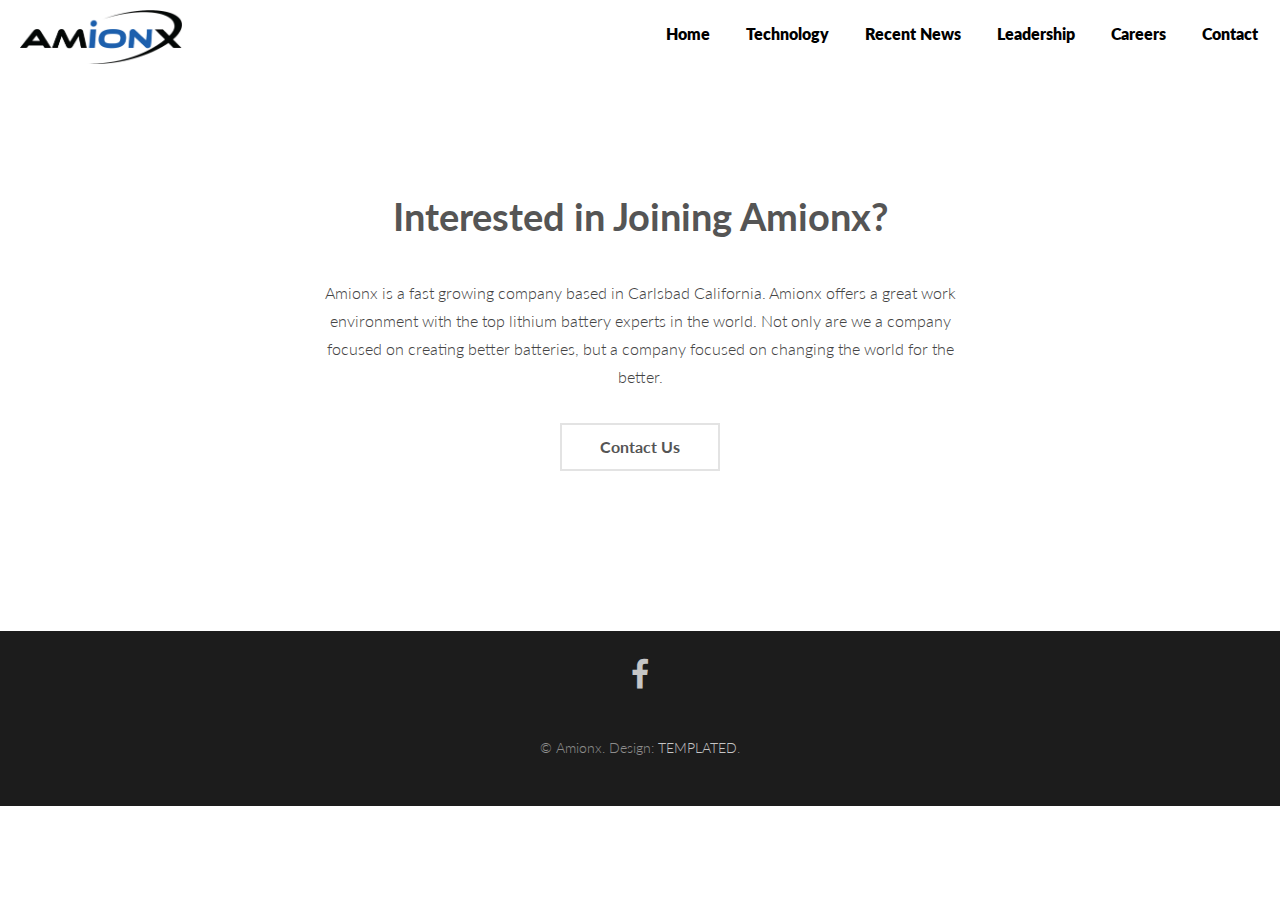
==== careers.html @ 216ee1a3 "first commit. mostly done. making changes to header nav and footer" ====
<html>
    <head>
        <meta charset="utf-8">
        <meta name="viewport" content="width=device-width, initial-scale=1, shrink-to-fit=no">
        <meta name="theme-color" content="#000000">
        <link rel="shortcut icon" href="./public/favicon.ico">
        <link rel="stylesheet" type="text/css" href="./src/assets/css/font-awesome.min.css"/>
        <link rel="stylesheet" type="text/css" href="./src/assets/css/main.css"/>
        <link rel="stylesheet" type="text/css" href="./src/assets/css/App.css"/>
        <link rel="manifest" href="./public/manifest.json">
        <title>Amionx SafeCore Technology</title>
      </head>
    <body>
          <!-- Header -->
          <div class = "App">
              <header id="header">
                <a href="index.html" class="logo">
                  <img src="./src/assets/images/ami.png" alt="Amionx Logo" height="80%" />
                </a>
                <nav class = "navbar">
                  <ul class="links">
                    <li><a href="index.html">Home</a></li>
                    <li><a href="technology.html">Technology</a></li>
                    <li><a href="recentnews.html">Recent News</a></li>
                    <li><a href="leadership.html">Leadership</a></li>
                    <li><a href="careers.html">Careers</a></li>
                    <li><a href="contact.html">Contact</a></li>
                    <a href="javascript:void(0);" class = "icon" >Menu &#9776;</a>
                  </ul>
                </nav>
              </header>


        <!-- Banner -->
              <center>
                <div style="width: 50%; min-width: 320px; margin: 10%; align-content: center;">
                  <h1>Interested in Joining Amionx?</h1>
                  <p>
                      Amionx is a fast growing company based in Carlsbad California.
                      Amionx offers a great work environment with the top lithium battery
                      experts in the world.  Not only are we a company focused on creating
                      better batteries, but a company focused on changing the world for the
                      better.
                  </p>
                  <ul class="actions">
                      <li><a href="contact.html" class="button alt">Contact Us</a></li>
                    </ul>
              </div>
            </center>

        <!-- Footer -->
              <footer id="footer">
                <ul class="icons">
                  <!-- <li><a href="#" class="icon fa-twitter"><span class="label">Twitter</span></a></li> -->
                  <li><a href="https://www.facebook.com/amionxsafecore/" class="icon fa-facebook"><span class="label">Facebook</span></a></li>
                  <!-- <li><a href="#" class="icon fa-instagram"><span class="label">Instagram</span></a></li> -->
                </ul>
                <div class="copyright">
                  &copy; Amionx. Design: <a href="https://templated.co">TEMPLATED</a>.
                </div>
              </footer>

        <!-- Scripts -->
              <script src="./src/assets/js/jquery.min.js"></script>
              <script src="./src/assets/js/jquery.scrolly.min.js"></script>
              <script src="./src/assets/js/skel.min.js"></script>
              <script src="./src/assets/js/util.js"></script>
              <script src="./src/assets/js/main.js"></script>
        </div>

    </body>
</html>
---- src/assets/css/main.css ----
@charset "UTF-8";
@import url(font-awesome.min.css);
@import url("https://fonts.googleapis.com/css?family=Lato:300,700,300italic,700italic");

/*
	Binary by TEMPLATED
	templated.co @templatedco
	Released for free under the Creative Commons Attribution 3.0 license (templated.co/license)
*/

/* Reset */

	html, body, div, span, applet, object, iframe, h1, h2, h3, h4, h5, h6, p, blockquote, pre, a, abbr, acronym, address, big, cite, code, del, dfn, em, img, ins, kbd, q, s, samp, small, strike, strong, sub, sup, tt, var, b, u, i, center, dl, dt, dd, ol, ul, li, fieldset, form, label, legend, table, caption, tbody, tfoot, thead, tr, th, td, article, aside, canvas, details, embed, figure, figcaption, footer, header, hgroup, menu, nav, output, ruby, section, summary, time, mark, audio, video {
		margin: 0;
		padding: 0;
		border: 0;
		font-size: 100%;
		font: inherit;
		vertical-align: baseline;
	}

	article, aside, details, figcaption, figure, footer, header, hgroup, menu, nav, section {
		display: block;
	}

	body {
		line-height: 1;
	}

	ol, ul {
		list-style: none;
	}

	blockquote, q {
		quotes: none;
	}

	blockquote:before, blockquote:after, q:before, q:after {
		content: '';
		content: none;
	}

	table {
		border-collapse: collapse;
		border-spacing: 0;
	}

	body {
		-webkit-text-size-adjust: none;
	}

/* Box Model */

	*, *:before, *:after {
		-moz-box-sizing: border-box;
		-webkit-box-sizing: border-box;
		box-sizing: border-box;
	}

/* Containers */

	.container {
		margin-left: auto;
		margin-right: auto;
	}

	.container.\31 25\25 {
		width: 100%;
		max-width: 100em;
		min-width: 80em;
	}

	.container.\37 5\25 {
		width: 60em;
	}

	.container.\35 0\25 {
		width: 40em;
	}

	.container.\32 5\25 {
		width: 20em;
	}

	.container {
		width: 80em;
	}

	@media screen and (max-width: 1680px) {

		.container.\31 25\25 {
			width: 100%;
			max-width: 100em;
			min-width: 80em;
		}

		.container.\37 5\25 {
			width: 60em;
		}

		.container.\35 0\25 {
			width: 40em;
		}

		.container.\32 5\25 {
			width: 20em;
		}

		.container {
			width: 80em;
		}

	}

	@media screen and (max-width: 1280px) {

		.container.\31 25\25 {
			width: 100%;
			max-width: 81.25em;
			min-width: 65em;
		}

		.container.\37 5\25 {
			width: 48.75em;
		}

		.container.\35 0\25 {
			width: 32.5em;
		}

		.container.\32 5\25 {
			width: 16.25em;
		}

		.container {
			width: 65em;
		}

	}

	@media screen and (max-width: 980px) {

		.container.\31 25\25 {
			width: 100%;
			max-width: 112.5%;
			min-width: 90%;
		}

		.container.\37 5\25 {
			width: 67.5%;
		}

		.container.\35 0\25 {
			width: 45%;
		}

		.container.\32 5\25 {
			width: 22.5%;
		}

		.container {
			width: 90%;
		}

	}

	@media screen and (max-width: 736px) {

		.container.\31 25\25 {
			width: 100%;
			max-width: 112.5%;
			min-width: 90%;
		}

		.container.\37 5\25 {
			width: 67.5%;
		}

		.container.\35 0\25 {
			width: 45%;
		}

		.container.\32 5\25 {
			width: 22.5%;
		}

		.container {
			width: 90% !important;
		}

	}

	@media screen and (max-width: 480px) {

		.container.\31 25\25 {
			width: 100%;
			max-width: 112.5%;
			min-width: 90%;
		}

		.container.\37 5\25 {
			width: 67.5%;
		}

		.container.\35 0\25 {
			width: 45%;
		}

		.container.\32 5\25 {
			width: 22.5%;
		}

		.container {
			width: 90% !important;
		}

	}

/* Grid */

	.row {
		border-bottom: solid 1px transparent;
		-moz-box-sizing: border-box;
		-webkit-box-sizing: border-box;
		box-sizing: border-box;
	}

	.row > * {
		float: left;
		-moz-box-sizing: border-box;
		-webkit-box-sizing: border-box;
		box-sizing: border-box;
	}

	.row:after, .row:before {
		content: '';
		display: block;
		clear: both;
		height: 0;
	}

	.row.uniform > * > :first-child {
		margin-top: 0;
	}

	.row.uniform > * > :last-child {
		margin-bottom: 0;
	}

	.row.\30 \25 > * {
		padding: 0 0 0 0em;
	}

	.row.\30 \25 {
		margin: 0 0 -1px 0em;
	}

	.row.uniform.\30 \25 > * {
		padding: 0em 0 0 0em;
	}

	.row.uniform.\30 \25 {
		margin: 0em 0 -1px 0em;
	}

	.row > * {
		padding: 0 0 0 2em;
	}

	.row {
		margin: 0 0 -1px -2em;
	}

	.row.uniform > * {
		padding: 2em 0 0 2em;
	}

	.row.uniform {
		margin: -2em 0 -1px -2em;
	}

	.row.\32 00\25 > * {
		padding: 0 0 0 4em;
	}

	.row.\32 00\25 {
		margin: 0 0 -1px -4em;
	}

	.row.uniform.\32 00\25 > * {
		padding: 4em 0 0 4em;
	}

	.row.uniform.\32 00\25 {
		margin: -4em 0 -1px -4em;
	}

	.row.\31 50\25 > * {
		padding: 0 0 0 3em;
	}

	.row.\31 50\25 {
		margin: 0 0 -1px -3em;
	}

	.row.uniform.\31 50\25 > * {
		padding: 3em 0 0 3em;
	}

	.row.uniform.\31 50\25 {
		margin: -3em 0 -1px -3em;
	}

	.row.\35 0\25 > * {
		padding: 0 0 0 1em;
	}

	.row.\35 0\25 {
		margin: 0 0 -1px -1em;
	}

	.row.uniform.\35 0\25 > * {
		padding: 1em 0 0 1em;
	}

	.row.uniform.\35 0\25 {
		margin: -1em 0 -1px -1em;
	}

	.row.\32 5\25 > * {
		padding: 0 0 0 0.5em;
	}

	.row.\32 5\25 {
		margin: 0 0 -1px -0.5em;
	}

	.row.uniform.\32 5\25 > * {
		padding: 0.5em 0 0 0.5em;
	}

	.row.uniform.\32 5\25 {
		margin: -0.5em 0 -1px -0.5em;
	}

	.\31 2u, .\31 2u\24 {
		width: 100%;
		clear: none;
		margin-left: 0;
	}

	.\31 1u, .\31 1u\24 {
		width: 91.6666666667%;
		clear: none;
		margin-left: 0;
	}

	.\31 0u, .\31 0u\24 {
		width: 83.3333333333%;
		clear: none;
		margin-left: 0;
	}

	.\39 u, .\39 u\24 {
		width: 75%;
		clear: none;
		margin-left: 0;
	}

	.\38 u, .\38 u\24 {
		width: 66.6666666667%;
		clear: none;
		margin-left: 0;
	}

	.\37 u, .\37 u\24 {
		width: 58.3333333333%;
		clear: none;
		margin-left: 0;
	}

	.\36 u, .\36 u\24 {
		width: 50%;
		clear: none;
		margin-left: 0;
	}

	.\35 u, .\35 u\24 {
		width: 41.6666666667%;
		clear: none;
		margin-left: 0;
	}

	.\34 u, .\34 u\24 {
		width: 33.3333333333%;
		clear: none;
		margin-left: 0;
	}

	.\33 u, .\33 u\24 {
		width: 25%;
		clear: none;
		margin-left: 0;
	}

	.\32 u, .\32 u\24 {
		width: 16.6666666667%;
		clear: none;
		margin-left: 0;
	}

	.\31 u, .\31 u\24 {
		width: 8.3333333333%;
		clear: none;
		margin-left: 0;
	}

	.\31 2u\24 + *,
	.\31 1u\24 + *,
	.\31 0u\24 + *,
	.\39 u\24 + *,
	.\38 u\24 + *,
	.\37 u\24 + *,
	.\36 u\24 + *,
	.\35 u\24 + *,
	.\34 u\24 + *,
	.\33 u\24 + *,
	.\32 u\24 + *,
	.\31 u\24 + * {
		clear: left;
	}

	.\-11u {
		margin-left: 91.66667%;
	}

	.\-10u {
		margin-left: 83.33333%;
	}

	.\-9u {
		margin-left: 75%;
	}

	.\-8u {
		margin-left: 66.66667%;
	}

	.\-7u {
		margin-left: 58.33333%;
	}

	.\-6u {
		margin-left: 50%;
	}

	.\-5u {
		margin-left: 41.66667%;
	}

	.\-4u {
		margin-left: 33.33333%;
	}

	.\-3u {
		margin-left: 25%;
	}

	.\-2u {
		margin-left: 16.66667%;
	}

	.\-1u {
		margin-left: 8.33333%;
	}

	@media screen and (max-width: 1680px) {

		.row > * {
			padding: 0 0 0 2em;
		}

		.row {
			margin: 0 0 -1px -2em;
		}

		.row.uniform > * {
			padding: 2em 0 0 2em;
		}

		.row.uniform {
			margin: -2em 0 -1px -2em;
		}

		.row.\32 00\25 > * {
			padding: 0 0 0 4em;
		}

		.row.\32 00\25 {
			margin: 0 0 -1px -4em;
		}

		.row.uniform.\32 00\25 > * {
			padding: 4em 0 0 4em;
		}

		.row.uniform.\32 00\25 {
			margin: -4em 0 -1px -4em;
		}

		.row.\31 50\25 > * {
			padding: 0 0 0 3em;
		}

		.row.\31 50\25 {
			margin: 0 0 -1px -3em;
		}

		.row.uniform.\31 50\25 > * {
			padding: 3em 0 0 3em;
		}

		.row.uniform.\31 50\25 {
			margin: -3em 0 -1px -3em;
		}

		.row.\35 0\25 > * {
			padding: 0 0 0 1em;
		}

		.row.\35 0\25 {
			margin: 0 0 -1px -1em;
		}

		.row.uniform.\35 0\25 > * {
			padding: 1em 0 0 1em;
		}

		.row.uniform.\35 0\25 {
			margin: -1em 0 -1px -1em;
		}

		.row.\32 5\25 > * {
			padding: 0 0 0 0.5em;
		}

		.row.\32 5\25 {
			margin: 0 0 -1px -0.5em;
		}

		.row.uniform.\32 5\25 > * {
			padding: 0.5em 0 0 0.5em;
		}

		.row.uniform.\32 5\25 {
			margin: -0.5em 0 -1px -0.5em;
		}

		.\31 2u\28xlarge\29, .\31 2u\24\28xlarge\29 {
			width: 100%;
			clear: none;
			margin-left: 0;
		}

		.\31 1u\28xlarge\29, .\31 1u\24\28xlarge\29 {
			width: 91.6666666667%;
			clear: none;
			margin-left: 0;
		}

		.\31 0u\28xlarge\29, .\31 0u\24\28xlarge\29 {
			width: 83.3333333333%;
			clear: none;
			margin-left: 0;
		}

		.\39 u\28xlarge\29, .\39 u\24\28xlarge\29 {
			width: 75%;
			clear: none;
			margin-left: 0;
		}

		.\38 u\28xlarge\29, .\38 u\24\28xlarge\29 {
			width: 66.6666666667%;
			clear: none;
			margin-left: 0;
		}

		.\37 u\28xlarge\29, .\37 u\24\28xlarge\29 {
			width: 58.3333333333%;
			clear: none;
			margin-left: 0;
		}

		.\36 u\28xlarge\29, .\36 u\24\28xlarge\29 {
			width: 50%;
			clear: none;
			margin-left: 0;
		}

		.\35 u\28xlarge\29, .\35 u\24\28xlarge\29 {
			width: 41.6666666667%;
			clear: none;
			margin-left: 0;
		}

		.\34 u\28xlarge\29, .\34 u\24\28xlarge\29 {
			width: 33.3333333333%;
			clear: none;
			margin-left: 0;
		}

		.\33 u\28xlarge\29, .\33 u\24\28xlarge\29 {
			width: 25%;
			clear: none;
			margin-left: 0;
		}

		.\32 u\28xlarge\29, .\32 u\24\28xlarge\29 {
			width: 16.6666666667%;
			clear: none;
			margin-left: 0;
		}

		.\31 u\28xlarge\29, .\31 u\24\28xlarge\29 {
			width: 8.3333333333%;
			clear: none;
			margin-left: 0;
		}

		.\31 2u\24\28xlarge\29 + *,
		.\31 1u\24\28xlarge\29 + *,
		.\31 0u\24\28xlarge\29 + *,
		.\39 u\24\28xlarge\29 + *,
		.\38 u\24\28xlarge\29 + *,
		.\37 u\24\28xlarge\29 + *,
		.\36 u\24\28xlarge\29 + *,
		.\35 u\24\28xlarge\29 + *,
		.\34 u\24\28xlarge\29 + *,
		.\33 u\24\28xlarge\29 + *,
		.\32 u\24\28xlarge\29 + *,
		.\31 u\24\28xlarge\29 + * {
			clear: left;
		}

		.\-11u\28xlarge\29 {
			margin-left: 91.66667%;
		}

		.\-10u\28xlarge\29 {
			margin-left: 83.33333%;
		}

		.\-9u\28xlarge\29 {
			margin-left: 75%;
		}

		.\-8u\28xlarge\29 {
			margin-left: 66.66667%;
		}

		.\-7u\28xlarge\29 {
			margin-left: 58.33333%;
		}

		.\-6u\28xlarge\29 {
			margin-left: 50%;
		}

		.\-5u\28xlarge\29 {
			margin-left: 41.66667%;
		}

		.\-4u\28xlarge\29 {
			margin-left: 33.33333%;
		}

		.\-3u\28xlarge\29 {
			margin-left: 25%;
		}

		.\-2u\28xlarge\29 {
			margin-left: 16.66667%;
		}

		.\-1u\28xlarge\29 {
			margin-left: 8.33333%;
		}

	}

	@media screen and (max-width: 1280px) {

		.row > * {
			padding: 0 0 0 1.5em;
		}

		.row {
			margin: 0 0 -1px -1.5em;
		}

		.row.uniform > * {
			padding: 1.5em 0 0 1.5em;
		}

		.row.uniform {
			margin: -1.5em 0 -1px -1.5em;
		}

		.row.\32 00\25 > * {
			padding: 0 0 0 3em;
		}

		.row.\32 00\25 {
			margin: 0 0 -1px -3em;
		}

		.row.uniform.\32 00\25 > * {
			padding: 3em 0 0 3em;
		}

		.row.uniform.\32 00\25 {
			margin: -3em 0 -1px -3em;
		}

		.row.\31 50\25 > * {
			padding: 0 0 0 2.25em;
		}

		.row.\31 50\25 {
			margin: 0 0 -1px -2.25em;
		}

		.row.uniform.\31 50\25 > * {
			padding: 2.25em 0 0 2.25em;
		}

		.row.uniform.\31 50\25 {
			margin: -2.25em 0 -1px -2.25em;
		}

		.row.\35 0\25 > * {
			padding: 0 0 0 0.75em;
		}

		.row.\35 0\25 {
			margin: 0 0 -1px -0.75em;
		}

		.row.uniform.\35 0\25 > * {
			padding: 0.75em 0 0 0.75em;
		}

		.row.uniform.\35 0\25 {
			margin: -0.75em 0 -1px -0.75em;
		}

		.row.\32 5\25 > * {
			padding: 0 0 0 0.375em;
		}

		.row.\32 5\25 {
			margin: 0 0 -1px -0.375em;
		}

		.row.uniform.\32 5\25 > * {
			padding: 0.375em 0 0 0.375em;
		}

		.row.uniform.\32 5\25 {
			margin: -0.375em 0 -1px -0.375em;
		}

		.\31 2u\28large\29, .\31 2u\24\28large\29 {
			width: 100%;
			clear: none;
			margin-left: 0;
		}

		.\31 1u\28large\29, .\31 1u\24\28large\29 {
			width: 91.6666666667%;
			clear: none;
			margin-left: 0;
		}

		.\31 0u\28large\29, .\31 0u\24\28large\29 {
			width: 83.3333333333%;
			clear: none;
			margin-left: 0;
		}

		.\39 u\28large\29, .\39 u\24\28large\29 {
			width: 75%;
			clear: none;
			margin-left: 0;
		}

		.\38 u\28large\29, .\38 u\24\28large\29 {
			width: 66.6666666667%;
			clear: none;
			margin-left: 0;
		}

		.\37 u\28large\29, .\37 u\24\28large\29 {
			width: 58.3333333333%;
			clear: none;
			margin-left: 0;
		}

		.\36 u\28large\29, .\36 u\24\28large\29 {
			width: 50%;
			clear: none;
			margin-left: 0;
		}

		.\35 u\28large\29, .\35 u\24\28large\29 {
			width: 41.6666666667%;
			clear: none;
			margin-left: 0;
		}

		.\34 u\28large\29, .\34 u\24\28large\29 {
			width: 33.3333333333%;
			clear: none;
			margin-left: 0;
		}

		.\33 u\28large\29, .\33 u\24\28large\29 {
			width: 25%;
			clear: none;
			margin-left: 0;
		}

		.\32 u\28large\29, .\32 u\24\28large\29 {
			width: 16.6666666667%;
			clear: none;
			margin-left: 0;
		}

		.\31 u\28large\29, .\31 u\24\28large\29 {
			width: 8.3333333333%;
			clear: none;
			margin-left: 0;
		}

		.\31 2u\24\28large\29 + *,
		.\31 1u\24\28large\29 + *,
		.\31 0u\24\28large\29 + *,
		.\39 u\24\28large\29 + *,
		.\38 u\24\28large\29 + *,
		.\37 u\24\28large\29 + *,
		.\36 u\24\28large\29 + *,
		.\35 u\24\28large\29 + *,
		.\34 u\24\28large\29 + *,
		.\33 u\24\28large\29 + *,
		.\32 u\24\28large\29 + *,
		.\31 u\24\28large\29 + * {
			clear: left;
		}

		.\-11u\28large\29 {
			margin-left: 91.66667%;
		}

		.\-10u\28large\29 {
			margin-left: 83.33333%;
		}

		.\-9u\28large\29 {
			margin-left: 75%;
		}

		.\-8u\28large\29 {
			margin-left: 66.66667%;
		}

		.\-7u\28large\29 {
			margin-left: 58.33333%;
		}

		.\-6u\28large\29 {
			margin-left: 50%;
		}

		.\-5u\28large\29 {
			margin-left: 41.66667%;
		}

		.\-4u\28large\29 {
			margin-left: 33.33333%;
		}

		.\-3u\28large\29 {
			margin-left: 25%;
		}

		.\-2u\28large\29 {
			margin-left: 16.66667%;
		}

		.\-1u\28large\29 {
			margin-left: 8.33333%;
		}

	}

	@media screen and (max-width: 980px) {

		.row > * {
			padding: 0 0 0 1.5em;
		}

		.row {
			margin: 0 0 -1px -1.5em;
		}

		.row.uniform > * {
			padding: 1.5em 0 0 1.5em;
		}

		.row.uniform {
			margin: -1.5em 0 -1px -1.5em;
		}

		.row.\32 00\25 > * {
			padding: 0 0 0 3em;
		}

		.row.\32 00\25 {
			margin: 0 0 -1px -3em;
		}

		.row.uniform.\32 00\25 > * {
			padding: 3em 0 0 3em;
		}

		.row.uniform.\32 00\25 {
			margin: -3em 0 -1px -3em;
		}

		.row.\31 50\25 > * {
			padding: 0 0 0 2.25em;
		}

		.row.\31 50\25 {
			margin: 0 0 -1px -2.25em;
		}

		.row.uniform.\31 50\25 > * {
			padding: 2.25em 0 0 2.25em;
		}

		.row.uniform.\31 50\25 {
			margin: -2.25em 0 -1px -2.25em;
		}

		.row.\35 0\25 > * {
			padding: 0 0 0 0.75em;
		}

		.row.\35 0\25 {
			margin: 0 0 -1px -0.75em;
		}

		.row.uniform.\35 0\25 > * {
			padding: 0.75em 0 0 0.75em;
		}

		.row.uniform.\35 0\25 {
			margin: -0.75em 0 -1px -0.75em;
		}

		.row.\32 5\25 > * {
			padding: 0 0 0 0.375em;
		}

		.row.\32 5\25 {
			margin: 0 0 -1px -0.375em;
		}

		.row.uniform.\32 5\25 > * {
			padding: 0.375em 0 0 0.375em;
		}

		.row.uniform.\32 5\25 {
			margin: -0.375em 0 -1px -0.375em;
		}

		.\31 2u\28medium\29, .\31 2u\24\28medium\29 {
			width: 100%;
			clear: none;
			margin-left: 0;
		}

		.\31 1u\28medium\29, .\31 1u\24\28medium\29 {
			width: 91.6666666667%;
			clear: none;
			margin-left: 0;
		}

		.\31 0u\28medium\29, .\31 0u\24\28medium\29 {
			width: 83.3333333333%;
			clear: none;
			margin-left: 0;
		}

		.\39 u\28medium\29, .\39 u\24\28medium\29 {
			width: 75%;
			clear: none;
			margin-left: 0;
		}

		.\38 u\28medium\29, .\38 u\24\28medium\29 {
			width: 66.6666666667%;
			clear: none;
			margin-left: 0;
		}

		.\37 u\28medium\29, .\37 u\24\28medium\29 {
			width: 58.3333333333%;
			clear: none;
			margin-left: 0;
		}

		.\36 u\28medium\29, .\36 u\24\28medium\29 {
			width: 50%;
			clear: none;
			margin-left: 0;
		}

		.\35 u\28medium\29, .\35 u\24\28medium\29 {
			width: 41.6666666667%;
			clear: none;
			margin-left: 0;
		}

		.\34 u\28medium\29, .\34 u\24\28medium\29 {
			width: 33.3333333333%;
			clear: none;
			margin-left: 0;
		}

		.\33 u\28medium\29, .\33 u\24\28medium\29 {
			width: 25%;
			clear: none;
			margin-left: 0;
		}

		.\32 u\28medium\29, .\32 u\24\28medium\29 {
			width: 16.6666666667%;
			clear: none;
			margin-left: 0;
		}

		.\31 u\28medium\29, .\31 u\24\28medium\29 {
			width: 8.3333333333%;
			clear: none;
			margin-left: 0;
		}

		.\31 2u\24\28medium\29 + *,
		.\31 1u\24\28medium\29 + *,
		.\31 0u\24\28medium\29 + *,
		.\39 u\24\28medium\29 + *,
		.\38 u\24\28medium\29 + *,
		.\37 u\24\28medium\29 + *,
		.\36 u\24\28medium\29 + *,
		.\35 u\24\28medium\29 + *,
		.\34 u\24\28medium\29 + *,
		.\33 u\24\28medium\29 + *,
		.\32 u\24\28medium\29 + *,
		.\31 u\24\28medium\29 + * {
			clear: left;
		}

		.\-11u\28medium\29 {
			margin-left: 91.66667%;
		}

		.\-10u\28medium\29 {
			margin-left: 83.33333%;
		}

		.\-9u\28medium\29 {
			margin-left: 75%;
		}

		.\-8u\28medium\29 {
			margin-left: 66.66667%;
		}

		.\-7u\28medium\29 {
			margin-left: 58.33333%;
		}

		.\-6u\28medium\29 {
			margin-left: 50%;
		}

		.\-5u\28medium\29 {
			margin-left: 41.66667%;
		}

		.\-4u\28medium\29 {
			margin-left: 33.33333%;
		}

		.\-3u\28medium\29 {
			margin-left: 25%;
		}

		.\-2u\28medium\29 {
			margin-left: 16.66667%;
		}

		.\-1u\28medium\29 {
			margin-left: 8.33333%;
		}

	}

	@media screen and (max-width: 736px) {

		.row > * {
			padding: 0 0 0 1.25em;
		}

		.row {
			margin: 0 0 -1px -1.25em;
		}

		.row.uniform > * {
			padding: 1.25em 0 0 1.25em;
		}

		.row.uniform {
			margin: -1.25em 0 -1px -1.25em;
		}

		.row.\32 00\25 > * {
			padding: 0 0 0 2.5em;
		}

		.row.\32 00\25 {
			margin: 0 0 -1px -2.5em;
		}

		.row.uniform.\32 00\25 > * {
			padding: 2.5em 0 0 2.5em;
		}

		.row.uniform.\32 00\25 {
			margin: -2.5em 0 -1px -2.5em;
		}

		.row.\31 50\25 > * {
			padding: 0 0 0 1.875em;
		}

		.row.\31 50\25 {
			margin: 0 0 -1px -1.875em;
		}

		.row.uniform.\31 50\25 > * {
			padding: 1.875em 0 0 1.875em;
		}

		.row.uniform.\31 50\25 {
			margin: -1.875em 0 -1px -1.875em;
		}

		.row.\35 0\25 > * {
			padding: 0 0 0 0.625em;
		}

		.row.\35 0\25 {
			margin: 0 0 -1px -0.625em;
		}

		.row.uniform.\35 0\25 > * {
			padding: 0.625em 0 0 0.625em;
		}

		.row.uniform.\35 0\25 {
			margin: -0.625em 0 -1px -0.625em;
		}

		.row.\32 5\25 > * {
			padding: 0 0 0 0.3125em;
		}

		.row.\32 5\25 {
			margin: 0 0 -1px -0.3125em;
		}

		.row.uniform.\32 5\25 > * {
			padding: 0.3125em 0 0 0.3125em;
		}

		.row.uniform.\32 5\25 {
			margin: -0.3125em 0 -1px -0.3125em;
		}

		.\31 2u\28small\29, .\31 2u\24\28small\29 {
			width: 100%;
			clear: none;
			margin-left: 0;
		}

		.\31 1u\28small\29, .\31 1u\24\28small\29 {
			width: 91.6666666667%;
			clear: none;
			margin-left: 0;
		}

		.\31 0u\28small\29, .\31 0u\24\28small\29 {
			width: 83.3333333333%;
			clear: none;
			margin-left: 0;
		}

		.\39 u\28small\29, .\39 u\24\28small\29 {
			width: 75%;
			clear: none;
			margin-left: 0;
		}

		.\38 u\28small\29, .\38 u\24\28small\29 {
			width: 66.6666666667%;
			clear: none;
			margin-left: 0;
		}

		.\37 u\28small\29, .\37 u\24\28small\29 {
			width: 58.3333333333%;
			clear: none;
			margin-left: 0;
		}

		.\36 u\28small\29, .\36 u\24\28small\29 {
			width: 50%;
			clear: none;
			margin-left: 0;
		}

		.\35 u\28small\29, .\35 u\24\28small\29 {
			width: 41.6666666667%;
			clear: none;
			margin-left: 0;
		}

		.\34 u\28small\29, .\34 u\24\28small\29 {
			width: 33.3333333333%;
			clear: none;
			margin-left: 0;
		}

		.\33 u\28small\29, .\33 u\24\28small\29 {
			width: 25%;
			clear: none;
			margin-left: 0;
		}

		.\32 u\28small\29, .\32 u\24\28small\29 {
			width: 16.6666666667%;
			clear: none;
			margin-left: 0;
		}

		.\31 u\28small\29, .\31 u\24\28small\29 {
			width: 8.3333333333%;
			clear: none;
			margin-left: 0;
		}

		.\31 2u\24\28small\29 + *,
		.\31 1u\24\28small\29 + *,
		.\31 0u\24\28small\29 + *,
		.\39 u\24\28small\29 + *,
		.\38 u\24\28small\29 + *,
		.\37 u\24\28small\29 + *,
		.\36 u\24\28small\29 + *,
		.\35 u\24\28small\29 + *,
		.\34 u\24\28small\29 + *,
		.\33 u\24\28small\29 + *,
		.\32 u\24\28small\29 + *,
		.\31 u\24\28small\29 + * {
			clear: left;
		}

		.\-11u\28small\29 {
			margin-left: 91.66667%;
		}

		.\-10u\28small\29 {
			margin-left: 83.33333%;
		}

		.\-9u\28small\29 {
			margin-left: 75%;
		}

		.\-8u\28small\29 {
			margin-left: 66.66667%;
		}

		.\-7u\28small\29 {
			margin-left: 58.33333%;
		}

		.\-6u\28small\29 {
			margin-left: 50%;
		}

		.\-5u\28small\29 {
			margin-left: 41.66667%;
		}

		.\-4u\28small\29 {
			margin-left: 33.33333%;
		}

		.\-3u\28small\29 {
			margin-left: 25%;
		}

		.\-2u\28small\29 {
			margin-left: 16.66667%;
		}

		.\-1u\28small\29 {
			margin-left: 8.33333%;
		}

	}

	@media screen and (max-width: 480px) {

		.row > * {
			padding: 0 0 0 1.25em;
		}

		.row {
			margin: 0 0 -1px -1.25em;
		}

		.row.uniform > * {
			padding: 1.25em 0 0 1.25em;
		}

		.row.uniform {
			margin: -1.25em 0 -1px -1.25em;
		}

		.row.\32 00\25 > * {
			padding: 0 0 0 2.5em;
		}

		.row.\32 00\25 {
			margin: 0 0 -1px -2.5em;
		}

		.row.uniform.\32 00\25 > * {
			padding: 2.5em 0 0 2.5em;
		}

		.row.uniform.\32 00\25 {
			margin: -2.5em 0 -1px -2.5em;
		}

		.row.\31 50\25 > * {
			padding: 0 0 0 1.875em;
		}

		.row.\31 50\25 {
			margin: 0 0 -1px -1.875em;
		}

		.row.uniform.\31 50\25 > * {
			padding: 1.875em 0 0 1.875em;
		}

		.row.uniform.\31 50\25 {
			margin: -1.875em 0 -1px -1.875em;
		}

		.row.\35 0\25 > * {
			padding: 0 0 0 0.625em;
		}

		.row.\35 0\25 {
			margin: 0 0 -1px -0.625em;
		}

		.row.uniform.\35 0\25 > * {
			padding: 0.625em 0 0 0.625em;
		}

		.row.uniform.\35 0\25 {
			margin: -0.625em 0 -1px -0.625em;
		}

		.row.\32 5\25 > * {
			padding: 0 0 0 0.3125em;
		}

		.row.\32 5\25 {
			margin: 0 0 -1px -0.3125em;
		}

		.row.uniform.\32 5\25 > * {
			padding: 0.3125em 0 0 0.3125em;
		}

		.row.uniform.\32 5\25 {
			margin: -0.3125em 0 -1px -0.3125em;
		}

		.\31 2u\28xsmall\29, .\31 2u\24\28xsmall\29 {
			width: 100%;
			clear: none;
			margin-left: 0;
		}

		.\31 1u\28xsmall\29, .\31 1u\24\28xsmall\29 {
			width: 91.6666666667%;
			clear: none;
			margin-left: 0;
		}

		.\31 0u\28xsmall\29, .\31 0u\24\28xsmall\29 {
			width: 83.3333333333%;
			clear: none;
			margin-left: 0;
		}

		.\39 u\28xsmall\29, .\39 u\24\28xsmall\29 {
			width: 75%;
			clear: none;
			margin-left: 0;
		}

		.\38 u\28xsmall\29, .\38 u\24\28xsmall\29 {
			width: 66.6666666667%;
			clear: none;
			margin-left: 0;
		}

		.\37 u\28xsmall\29, .\37 u\24\28xsmall\29 {
			width: 58.3333333333%;
			clear: none;
			margin-left: 0;
		}

		.\36 u\28xsmall\29, .\36 u\24\28xsmall\29 {
			width: 50%;
			clear: none;
			margin-left: 0;
		}

		.\35 u\28xsmall\29, .\35 u\24\28xsmall\29 {
			width: 41.6666666667%;
			clear: none;
			margin-left: 0;
		}

		.\34 u\28xsmall\29, .\34 u\24\28xsmall\29 {
			width: 33.3333333333%;
			clear: none;
			margin-left: 0;
		}

		.\33 u\28xsmall\29, .\33 u\24\28xsmall\29 {
			width: 25%;
			clear: none;
			margin-left: 0;
		}

		.\32 u\28xsmall\29, .\32 u\24\28xsmall\29 {
			width: 16.6666666667%;
			clear: none;
			margin-left: 0;
		}

		.\31 u\28xsmall\29, .\31 u\24\28xsmall\29 {
			width: 8.3333333333%;
			clear: none;
			margin-left: 0;
		}

		.\31 2u\24\28xsmall\29 + *,
		.\31 1u\24\28xsmall\29 + *,
		.\31 0u\24\28xsmall\29 + *,
		.\39 u\24\28xsmall\29 + *,
		.\38 u\24\28xsmall\29 + *,
		.\37 u\24\28xsmall\29 + *,
		.\36 u\24\28xsmall\29 + *,
		.\35 u\24\28xsmall\29 + *,
		.\34 u\24\28xsmall\29 + *,
		.\33 u\24\28xsmall\29 + *,
		.\32 u\24\28xsmall\29 + *,
		.\31 u\24\28xsmall\29 + * {
			clear: left;
		}

		.\-11u\28xsmall\29 {
			margin-left: 91.66667%;
		}

		.\-10u\28xsmall\29 {
			margin-left: 83.33333%;
		}

		.\-9u\28xsmall\29 {
			margin-left: 75%;
		}

		.\-8u\28xsmall\29 {
			margin-left: 66.66667%;
		}

		.\-7u\28xsmall\29 {
			margin-left: 58.33333%;
		}

		.\-6u\28xsmall\29 {
			margin-left: 50%;
		}

		.\-5u\28xsmall\29 {
			margin-left: 41.66667%;
		}

		.\-4u\28xsmall\29 {
			margin-left: 33.33333%;
		}

		.\-3u\28xsmall\29 {
			margin-left: 25%;
		}

		.\-2u\28xsmall\29 {
			margin-left: 16.66667%;
		}

		.\-1u\28xsmall\29 {
			margin-left: 8.33333%;
		}

	}

/* Basic */

	@-ms-viewport {
		width: device-width;
	}

	body {
		-ms-overflow-style: scrollbar;
	}

	@media screen and (max-width: 480px) {

		html, body {
			min-width: 320px;
		}

	}

	body {
		background: #fff;
	}

		body.is-loading *, body.is-loading *:before, body.is-loading *:after {
			-moz-animation: none !important;
			-webkit-animation: none !important;
			-ms-animation: none !important;
			animation: none !important;
			-moz-transition: none !important;
			-webkit-transition: none !important;
			-ms-transition: none !important;
			transition: none !important;
		}

/* Type */

	body {
		background-color: #fff;
		color: #444;
	}

	body, input, select, textarea {
		font-family: "Lato", Arial, Helvetica, sans-serif;
		font-size: 16pt;
		font-weight: 300;
		line-height: 1.75;
	}

		@media screen and (max-width: 1680px) {

			body, input, select, textarea {
				font-size: 13pt;
			}

		}

		@media screen and (max-width: 1280px) {

			body, input, select, textarea {
				font-size: 12pt;
			}

		}

	a {
		text-decoration: none;
	}

		a:hover {
			text-decoration: underline;
		}

	strong, b {
		font-weight: 700;
	}

	em, i {
		font-style: italic;
	}

	p {
		margin: 0 0 2em 0;
	}

	h1, h2, h3, h4, h5, h6 {
		font-weight: 700;
		line-height: 1.25;
		margin: 0 0 1em 0;
	}

		h1 a, h2 a, h3 a, h4 a, h5 a, h6 a {
			color: inherit;
		}

	h1 {
		font-size: 2.35em;
	}

	h2 {
		font-size: 1.75em;
	}

	h3 {
		font-size: 1.35em;
	}

	h4 {
		font-size: 1.1em;
	}

	h5 {
		font-size: 0.9em;
	}

	h6 {
		font-size: 0.7em;
	}

	sub {
		font-size: 0.8em;
		position: relative;
		top: 0.5em;
	}

	sup {
		font-size: 0.8em;
		position: relative;
		top: -0.5em;
	}

	blockquote {
		border-left: solid 4px;
		font-style: italic;
		margin: 0 0 2em 0;
		padding: 0.5em 0 0.5em 2em;
	}

	code {
		border-radius: 0;
		border: solid 1px;
		font-family: "Courier New", monospace;
		font-size: 0.9em;
		margin: 0 0.25em;
		padding: 0.25em 0.65em;
	}

	pre {
		-webkit-overflow-scrolling: touch;
		font-family: "Courier New", monospace;
		font-size: 0.9em;
		margin: 0 0 2em 0;
	}

		pre code {
			display: block;
			line-height: 1.75;
			padding: 1em 1.5em;
			overflow-x: auto;
		}

	hr {
		border: 0;
		border-bottom: solid 1px;
		margin: 2em 0;
	}

		hr.major {
			margin: 3em 0;
		}

	.align-left {
		text-align: left;
	}

	.align-center {
		text-align: center;
	}

	.align-right {
		text-align: right;
	}

	input, select, textarea {
		color: #555;
	}

	a {
		color: #1c5fad;
	}

	strong, b {
		color: #555;
	}

	h1, h2, h3, h4, h5, h6 {
		color: #555;
	}

	blockquote {
		border-left-color: rgba(144, 144, 144, 0.25);
	}

	code {
		background: rgba(144, 144, 144, 0.075);
		border-color: rgba(144, 144, 144, 0.25);
	}

	hr {
		border-bottom-color: rgba(144, 144, 144, 0.25);
	}

/* Box */

	.box {
		border-radius: 0;
		border: solid 1px;
		margin-bottom: 2em;
		padding: 1.5em;
	}

		.box > :last-child,
		.box > :last-child > :last-child,
		.box > :last-child > :last-child > :last-child {
			margin-bottom: 0;
		}

		.box.alt {
			border: 0;
			border-radius: 0;
			padding: 0;
		}

	.box {
		border-color: rgba(144, 144, 144, 0.25);
	}

/* Button */

	input[type="submit"],
	input[type="reset"],
	input[type="button"],
	button,
	.button {
		-moz-appearance: none;
		-webkit-appearance: none;
		-ms-appearance: none;
		appearance: none;
		-moz-transition: background-color 0.2s ease-in-out, color 0.2s ease-in-out;
		-webkit-transition: background-color 0.2s ease-in-out, color 0.2s ease-in-out;
		-ms-transition: background-color 0.2s ease-in-out, color 0.2s ease-in-out;
		transition: background-color 0.2s ease-in-out, color 0.2s ease-in-out;
		border-radius: 0;
		border: 0;
		cursor: pointer;
		display: inline-block;
		font-weight: 700;
		height: 3em;
		line-height: 3em;
		padding: 0 2.5em;
		text-align: center;
		text-decoration: none;
		white-space: nowrap;
	}

		input[type="submit"]:hover,
		input[type="reset"]:hover,
		input[type="button"]:hover,
		button:hover,
		.button:hover {
			text-decoration: none;
		}

		input[type="submit"].icon,
		input[type="reset"].icon,
		input[type="button"].icon,
		button.icon,
		.button.icon {
			padding-left: 1.35em;
		}

			input[type="submit"].icon:before,
			input[type="reset"].icon:before,
			input[type="button"].icon:before,
			button.icon:before,
			.button.icon:before {
				margin-right: 0.5em;
			}

		input[type="submit"].fit,
		input[type="reset"].fit,
		input[type="button"].fit,
		button.fit,
		.button.fit {
			display: block;
			margin: 0 0 1em 0;
			width: 100%;
		}

		input[type="submit"].small,
		input[type="reset"].small,
		input[type="button"].small,
		button.small,
		.button.small {
			font-size: 0.8em;
		}

		input[type="submit"].big,
		input[type="reset"].big,
		input[type="button"].big,
		button.big,
		.button.big {
			font-size: 1.25em;
		}

		input[type="submit"].disabled, input[type="submit"]:disabled,
		input[type="reset"].disabled,
		input[type="reset"]:disabled,
		input[type="button"].disabled,
		input[type="button"]:disabled,
		button.disabled,
		button:disabled,
		.button.disabled,
		.button:disabled {
			-moz-pointer-events: none;
			-webkit-pointer-events: none;
			-ms-pointer-events: none;
			pointer-events: none;
			opacity: 0.25;
		}

		@media screen and (max-width: 480px) {

			input[type="submit"],
			input[type="reset"],
			input[type="button"],
			button,
			.button {
				padding: 0;
			}

		}

	input[type="submit"],
	input[type="reset"],
	input[type="button"],
	button,
	.button {
		background-color: #1c5fad;
		color: #fff !important;
	}

		input[type="submit"]:hover,
		input[type="reset"]:hover,
		input[type="button"]:hover,
		button:hover,
		.button:hover {
			background-color: #1dd2af;
		}

		input[type="submit"]:active,
		input[type="reset"]:active,
		input[type="button"]:active,
		button:active,
		.button:active {
			background-color: #17a689;
		}

		input[type="submit"].alt,
		input[type="reset"].alt,
		input[type="button"].alt,
		button.alt,
		.button.alt {
			background-color: transparent;
			box-shadow: inset 0 0 0 2px rgba(144, 144, 144, 0.25);
			color: #555 !important;
		}

			input[type="submit"].alt:hover,
			input[type="reset"].alt:hover,
			input[type="button"].alt:hover,
			button.alt:hover,
			.button.alt:hover {
				background-color: rgba(144, 144, 144, 0.075);
			}

			input[type="submit"].alt:active,
			input[type="reset"].alt:active,
			input[type="button"].alt:active,
			button.alt:active,
			.button.alt:active {
				background-color: rgba(144, 144, 144, 0.2);
			}

			input[type="submit"].alt.icon:before,
			input[type="reset"].alt.icon:before,
			input[type="button"].alt.icon:before,
			button.alt.icon:before,
			.button.alt.icon:before {
				color: #bbb;
			}

		input[type="submit"].special,
		input[type="reset"].special,
		input[type="button"].special,
		button.special,
		.button.special {
			background-color: #3498db;
			color: #fff !important;
		}

			input[type="submit"].special:hover,
			input[type="reset"].special:hover,
			input[type="button"].special:hover,
			button.special:hover,
			.button.special:hover {
				background-color: #4aa3df;
			}

			input[type="submit"].special:active,
			input[type="reset"].special:active,
			input[type="button"].special:active,
			button.special:active,
			.button.special:active {
				background-color: #258cd1;
			}

/* Form */

	form {
		margin: 0 0 2em 0;
	}

	label {
		display: block;
		font-size: 0.9em;
		font-weight: 700;
		margin: 0 0 1em 0;
	}

	input[type="text"],
	input[type="password"],
	input[type="email"],
	select,
	textarea {
		-moz-appearance: none;
		-webkit-appearance: none;
		-ms-appearance: none;
		appearance: none;
		border-radius: 0;
		border: none;
		border: solid 1px;
		color: inherit;
		display: block;
		outline: 0;
		padding: 0 1em;
		text-decoration: none;
		width: 100%;
	}

		input[type="text"]:invalid,
		input[type="password"]:invalid,
		input[type="email"]:invalid,
		select:invalid,
		textarea:invalid {
			box-shadow: none;
		}

	.select-wrapper {
		text-decoration: none;
		display: block;
		position: relative;
	}

		.select-wrapper:before {
			-moz-osx-font-smoothing: grayscale;
			-webkit-font-smoothing: antialiased;
			font-family: FontAwesome;
			font-style: normal;
			font-weight: normal;
			text-transform: none !important;
		}

		.select-wrapper:before {
			content: '\f078';
			display: block;
			height: 2.75em;
			line-height: 2.75em;
			pointer-events: none;
			position: absolute;
			right: 0;
			text-align: center;
			top: 0;
			width: 2.75em;
		}

		.select-wrapper select::-ms-expand {
			display: none;
		}

	input[type="text"],
	input[type="password"],
	input[type="email"],
	select {
		height: 2.75em;
	}

	textarea {
		padding: 0.75em 1em;
	}

	input[type="checkbox"],
	input[type="radio"] {
		-moz-appearance: none;
		-webkit-appearance: none;
		-ms-appearance: none;
		appearance: none;
		display: block;
		float: left;
		margin-right: -2em;
		opacity: 0;
		width: 1em;
		z-index: -1;
	}

		input[type="checkbox"] + label,
		input[type="radio"] + label {
			text-decoration: none;
			cursor: pointer;
			display: inline-block;
			font-size: 1em;
			font-weight: 300;
			padding-left: 2.4em;
			padding-right: 0.75em;
			position: relative;
		}

			input[type="checkbox"] + label:before,
			input[type="radio"] + label:before {
				-moz-osx-font-smoothing: grayscale;
				-webkit-font-smoothing: antialiased;
				font-family: FontAwesome;
				font-style: normal;
				font-weight: normal;
				text-transform: none !important;
			}

			input[type="checkbox"] + label:before,
			input[type="radio"] + label:before {
				border-radius: 0;
				border: solid 1px;
				content: '';
				display: inline-block;
				height: 1.65em;
				left: 0;
				line-height: 1.58125em;
				position: absolute;
				text-align: center;
				top: 0;
				width: 1.65em;
			}

		input[type="checkbox"]:checked + label:before,
		input[type="radio"]:checked + label:before {
			content: '\f00c';
		}

	input[type="checkbox"] + label:before {
		border-radius: 0;
	}

	input[type="radio"] + label:before {
		border-radius: 100%;
	}

	::-webkit-input-placeholder {
		opacity: 1.0;
	}

	:-moz-placeholder {
		opacity: 1.0;
	}

	::-moz-placeholder {
		opacity: 1.0;
	}

	:-ms-input-placeholder {
		opacity: 1.0;
	}

	.formerize-placeholder {
		opacity: 1.0;
	}

	label {
		color: #555;
	}

	input[type="text"],
	input[type="password"],
	input[type="email"],
	select,
	textarea {
		background: rgba(144, 144, 144, 0.075);
		border-color: rgba(144, 144, 144, 0.25);
	}

		input[type="text"]:focus,
		input[type="password"]:focus,
		input[type="email"]:focus,
		select:focus,
		textarea:focus {
			border-color: #fff;
			box-shadow: 0 0 0 1px #fff;
		}

	.select-wrapper:before {
		color: rgba(144, 144, 144, 0.25);
	}

	input[type="checkbox"] + label,
	input[type="radio"] + label {
		color: #444;
	}

		input[type="checkbox"] + label:before,
		input[type="radio"] + label:before {
			background: rgba(144, 144, 144, 0.075);
			border-color: rgba(144, 144, 144, 0.25);
		}

	input[type="checkbox"]:checked + label:before,
	input[type="radio"]:checked + label:before {
		background-color: #fff;
		border-color: #fff;
		color: #1c5fad;
	}

	input[type="checkbox"]:focus + label:before,
	input[type="radio"]:focus + label:before {
		border-color: #fff;
		box-shadow: 0 0 0 1px #fff;
	}

	::-webkit-input-placeholder {
		color: #bbb !important;
	}

	:-moz-placeholder {
		color: #bbb !important;
	}

	::-moz-placeholder {
		color: #bbb !important;
	}

	:-ms-input-placeholder {
		color: #bbb !important;
	}

	.formerize-placeholder {
		color: #bbb !important;
	}

/* Icon */

	.icon {
		text-decoration: none;
		border-bottom: none;
		position: relative;
		text-decoration: none !important;
	}

		.icon:before {
			-moz-osx-font-smoothing: grayscale;
			-webkit-font-smoothing: antialiased;
			font-family: FontAwesome;
			font-style: normal;
			font-weight: normal;
			text-transform: none !important;
		}

		.icon > .label {
			display: none;
		}

	.hc {
		height: 2em;
		width: 4em;
		position: absolute;
		left: 50%;
		bottom: 0;
		margin-left: -2em;
		display: block;
		border-radius: 90px 90px 0 0;
		color: #444;
		background: #fff;
	}

		.hc.up {
			border-radius: 0 0 90px 90px;
			top: 0;
			bottom: initial;
		}

		@media screen and (max-width: 980px) {

			.hc {
				display: none;
			}

		}

/* Image */

	.image {
		border: 0;
		display: inline-block;
		position: relative;
	}

		.image img {
			display: block;
		}

		.image.left, .image.right {
			max-width: 40%;
		}

			.image.left img, .image.right img {
				width: 100%;
			}

		.image.left {
			float: left;
			margin: 0 1.5em 1em 0;
			top: 0.25em;
		}

		.image.right {
			float: right;
			margin: 0 0 1em 1.5em;
			top: 0.25em;
		}

		.image.fit {
			display: block;
			margin: 0 0 2em 0;
			width: 100%;
		}

			.image.fit img {
				width: 100%;
			}

		.image.main {
			display: block;
			margin: 0 0 3em 0;
			width: 100%;
		}

			.image.main img {
				width: 100%;
			}

/* List */

	ol {
		list-style: decimal;
		margin: 0 0 2em 0;
		padding-left: 1.25em;
	}

		ol li {
			padding-left: 0.25em;
		}

	ul {
		list-style: disc;
		margin: 0 0 2em 0;
		padding-left: 1em;
	}

		ul li {
			padding-left: 0.5em;
		}

		ul.alt {
			list-style: none;
			padding-left: 0;
		}

			ul.alt li {
				border-top: solid 1px;
				padding: 0.5em 0;
			}

				ul.alt li:first-child {
					border-top: 0;
					padding-top: 0;
				}

		ul.icons {
			cursor: default;
			list-style: none;
			padding-left: 0;
		}

			ul.icons li {
				display: inline-block;
				padding: 0 1em 0 0;
			}

				ul.icons li:last-child {
					padding-right: 0;
				}

				ul.icons li .icon:before {
					font-size: 2em;
				}

		ul.actions {
			cursor: default;
			list-style: none;
			padding-left: 0;
		}

			ul.actions li {
				display: inline-block;
				padding: 0 1em 0 0;
				vertical-align: middle;
			}

				ul.actions li:last-child {
					padding-right: 0;
				}

			ul.actions.small li {
				padding: 0 0.5em 0 0;
			}

			ul.actions.vertical li {
				display: block;
				padding: 1em 0 0 0;
			}

				ul.actions.vertical li:first-child {
					padding-top: 0;
				}

				ul.actions.vertical li > * {
					margin-bottom: 0;
				}

			ul.actions.vertical.small li {
				padding: 0.5em 0 0 0;
			}

				ul.actions.vertical.small li:first-child {
					padding-top: 0;
				}

			ul.actions.fit {
				display: table;
				margin-left: -1em;
				padding: 0;
				table-layout: fixed;
				width: calc(100% + 1em);
			}

				ul.actions.fit li {
					display: table-cell;
					padding: 0 0 0 1em;
				}

					ul.actions.fit li > * {
						margin-bottom: 0;
					}

				ul.actions.fit.small {
					margin-left: -0.5em;
					width: calc(100% + 0.5em);
				}

					ul.actions.fit.small li {
						padding: 0 0 0 0.5em;
					}

			@media screen and (max-width: 480px) {

				ul.actions {
					margin: 0 0 2em 0;
				}

					ul.actions li {
						padding: 1em 0 0 0;
						display: block;
						text-align: center;
						width: 100%;
					}

						ul.actions li:first-child {
							padding-top: 0;
						}

						ul.actions li > * {
							width: 100%;
							margin: 0 !important;
						}

							ul.actions li > *.icon:before {
								margin-left: -2em;
							}

					ul.actions.small li {
						padding: 0.5em 0 0 0;
					}

						ul.actions.small li:first-child {
							padding-top: 0;
						}

			}

	dl {
		margin: 0 0 2em 0;
	}

		dl dt {
			display: block;
			font-weight: 700;
			margin: 0 0 1em 0;
		}

		dl dd {
			margin-left: 2em;
		}

	ul.alt li {
		border-top-color: rgba(144, 144, 144, 0.25);
	}

/* Section/Article */

	section.special, article.special {
		text-align: center;
	}

	header p {
		position: relative;
		margin: 0 0 1.5em 0;
	}

	header h2 + p {
		font-size: 1.25em;
		margin-top: -1em;
	}

	header h3 + p {
		font-size: 1.1em;
		margin-top: -0.8em;
	}

	header h4 + p,
	header h5 + p,
	header h6 + p {
		font-size: 0.9em;
		margin-top: -0.6em;
	}

	header p {
		color: #bbb;
	}

/* Table */

	.table-wrapper {
		-webkit-overflow-scrolling: touch;
		overflow-x: auto;
	}

	table {
		margin: 0 0 2em 0;
		width: 100%;
	}

		table tbody tr {
			border: solid 1px;
			border-left: 0;
			border-right: 0;
		}

		table td {
			padding: 0.75em 0.75em;
		}

		table th {
			font-size: 0.9em;
			font-weight: 700;
			padding: 0 0.75em 0.75em 0.75em;
			text-align: left;
		}

		table thead {
			border-bottom: solid 2px;
		}

		table tfoot {
			border-top: solid 2px;
		}

		table.alt {
			border-collapse: separate;
		}

			table.alt tbody tr td {
				border: solid 1px;
				border-left-width: 0;
				border-top-width: 0;
			}

				table.alt tbody tr td:first-child {
					border-left-width: 1px;
				}

			table.alt tbody tr:first-child td {
				border-top-width: 1px;
			}

			table.alt thead {
				border-bottom: 0;
			}

			table.alt tfoot {
				border-top: 0;
			}

	table tbody tr {
		border-color: rgba(144, 144, 144, 0.25);
	}

		table tbody tr:nth-child(2n + 1) {
			background-color: rgba(144, 144, 144, 0.075);
		}

	table th {
		color: #555;
	}

	table thead {
		border-bottom-color: rgba(144, 144, 144, 0.25);
	}

	table tfoot {
		border-top-color: rgba(144, 144, 144, 0.25);
	}

	table.alt tbody tr td {
		border-color: rgba(144, 144, 144, 0.25);
	}

/* Wrapper */

	.wrapper {
		position: relative;
	}

		.wrapper > .inner {
			margin: 0 auto;
			width: 60em;
		}

		.wrapper.style1 {
			background-color: #fff;
			color: #444;
		}

			.wrapper.style1 input, .wrapper.style1 select, .wrapper.style1 textarea {
				color: #1c5fad;
			}

			.wrapper.style1 a {
				color: #1c5fad;
			}

			.wrapper.style1 strong, .wrapper.style1 b {
				color: #1c5fad;
			}

			.wrapper.style1 h1, .wrapper.style1 h2, .wrapper.style1 h3, .wrapper.style1 h4, .wrapper.style1 h5, .wrapper.style1 h6 {
				color: #1c5fad;
			}

			.wrapper.style1 blockquote {
				border-left-color: rgba(144, 144, 144, 0.25);
			}

			.wrapper.style1 code {
				background: rgba(144, 144, 144, 0.075);
				border-color: rgba(144, 144, 144, 0.25);
			}

			.wrapper.style1 hr {
				border-bottom-color: rgba(144, 144, 144, 0.25);
			}

			.wrapper.style1 .box {
				border-color: rgba(144, 144, 144, 0.25);
			}

			.wrapper.style1 input[type="submit"],
			.wrapper.style1 input[type="reset"],
			.wrapper.style1 input[type="button"],
			.wrapper.style1 button,
			.wrapper.style1 .button {
				background-color: #1c5fad;
				color: #fff !important;
			}

				.wrapper.style1 input[type="submit"]:hover,
				.wrapper.style1 input[type="reset"]:hover,
				.wrapper.style1 input[type="button"]:hover,
				.wrapper.style1 button:hover,
				.wrapper.style1 .button:hover {
					background-color: #1dd2af;
				}

				.wrapper.style1 input[type="submit"]:active,
				.wrapper.style1 input[type="reset"]:active,
				.wrapper.style1 input[type="button"]:active,
				.wrapper.style1 button:active,
				.wrapper.style1 .button:active {
					background-color: #17a689;
				}

				.wrapper.style1 input[type="submit"].alt,
				.wrapper.style1 input[type="reset"].alt,
				.wrapper.style1 input[type="button"].alt,
				.wrapper.style1 button.alt,
				.wrapper.style1 .button.alt {
					background-color: transparent;
					box-shadow: inset 0 0 0 2px rgba(144, 144, 144, 0.25);
					color: #1c5fad !important;
				}

					.wrapper.style1 input[type="submit"].alt:hover,
					.wrapper.style1 input[type="reset"].alt:hover,
					.wrapper.style1 input[type="button"].alt:hover,
					.wrapper.style1 button.alt:hover,
					.wrapper.style1 .button.alt:hover {
						background-color: rgba(144, 144, 144, 0.075);
					}

					.wrapper.style1 input[type="submit"].alt:active,
					.wrapper.style1 input[type="reset"].alt:active,
					.wrapper.style1 input[type="button"].alt:active,
					.wrapper.style1 button.alt:active,
					.wrapper.style1 .button.alt:active {
						background-color: rgba(144, 144, 144, 0.2);
					}

					.wrapper.style1 input[type="submit"].alt.icon:before,
					.wrapper.style1 input[type="reset"].alt.icon:before,
					.wrapper.style1 input[type="button"].alt.icon:before,
					.wrapper.style1 button.alt.icon:before,
					.wrapper.style1 .button.alt.icon:before {
						color: #bbb;
					}

				.wrapper.style1 input[type="submit"].special,
				.wrapper.style1 input[type="reset"].special,
				.wrapper.style1 input[type="button"].special,
				.wrapper.style1 button.special,
				.wrapper.style1 .button.special {
					background-color: #1c5fad;
					color: #fff !important;
				}

			.wrapper.style1 label {
				color: #1c5fad;
			}

			.wrapper.style1 input[type="text"],
			.wrapper.style1 input[type="password"],
			.wrapper.style1 input[type="email"],
			.wrapper.style1 select,
			.wrapper.style1 textarea {
				background: rgba(144, 144, 144, 0.075);
				border-color: rgba(144, 144, 144, 0.25);
			}

				.wrapper.style1 input[type="text"]:focus,
				.wrapper.style1 input[type="password"]:focus,
				.wrapper.style1 input[type="email"]:focus,
				.wrapper.style1 select:focus,
				.wrapper.style1 textarea:focus {
					border-color: #1c5fad;
					box-shadow: 0 0 0 1px #1c5fad;
				}

			.wrapper.style1 .select-wrapper:before {
				color: rgba(144, 144, 144, 0.25);
			}

			.wrapper.style1 input[type="checkbox"] + label,
			.wrapper.style1 input[type="radio"] + label {
				color: #444;
			}

				.wrapper.style1 input[type="checkbox"] + label:before,
				.wrapper.style1 input[type="radio"] + label:before {
					background: rgba(144, 144, 144, 0.075);
					border-color: rgba(144, 144, 144, 0.25);
				}

			.wrapper.style1 input[type="checkbox"]:checked + label:before,
			.wrapper.style1 input[type="radio"]:checked + label:before {
				background-color: #1c5fad;
				border-color: #1c5fad;
				color: #fff;
			}

			.wrapper.style1 input[type="checkbox"]:focus + label:before,
			.wrapper.style1 input[type="radio"]:focus + label:before {
				border-color: #1c5fad;
				box-shadow: 0 0 0 1px #1c5fad;
			}

			.wrapper.style1 ::-webkit-input-placeholder {
				color: #bbb !important;
			}

			.wrapper.style1 :-moz-placeholder {
				color: #bbb !important;
			}

			.wrapper.style1 ::-moz-placeholder {
				color: #bbb !important;
			}

			.wrapper.style1 :-ms-input-placeholder {
				color: #bbb !important;
			}

			.wrapper.style1 .formerize-placeholder {
				color: #bbb !important;
			}

			.wrapper.style1 ul.alt li {
				border-top-color: rgba(144, 144, 144, 0.25);
			}

			.wrapper.style1 header p {
				color: #bbb;
			}

			.wrapper.style1 table tbody tr {
				border-color: rgba(144, 144, 144, 0.25);
			}

				.wrapper.style1 table tbody tr:nth-child(2n + 1) {
					background-color: rgba(144, 144, 144, 0.075);
				}

			.wrapper.style1 table th {
				color: #1c5fad;
			}

			.wrapper.style1 table thead {
				border-bottom-color: rgba(144, 144, 144, 0.25);
			}

			.wrapper.style1 table tfoot {
				border-top-color: rgba(144, 144, 144, 0.25);
			}

			.wrapper.style1 table.alt tbody tr td {
				border-color: rgba(144, 144, 144, 0.25);
			}

		.wrapper.style2 {
			background-color: #fff;
			color: #444;
		}

			.wrapper.style2 input, .wrapper.style2 select, .wrapper.style2 textarea {
				color: #3498db;
			}

			.wrapper.style2 a {
				color: #3498db;
			}

			.wrapper.style2 strong, .wrapper.style2 b {
				color: #3498db;
			}

			.wrapper.style2 h1, .wrapper.style2 h2, .wrapper.style2 h3, .wrapper.style2 h4, .wrapper.style2 h5, .wrapper.style2 h6 {
				color: #3498db;
			}

			.wrapper.style2 blockquote {
				border-left-color: rgba(144, 144, 144, 0.25);
			}

			.wrapper.style2 code {
				background: rgba(144, 144, 144, 0.075);
				border-color: rgba(144, 144, 144, 0.25);
			}

			.wrapper.style2 hr {
				border-bottom-color: rgba(144, 144, 144, 0.25);
			}

			.wrapper.style2 .box {
				border-color: rgba(144, 144, 144, 0.25);
			}

			.wrapper.style2 input[type="submit"],
			.wrapper.style2 input[type="reset"],
			.wrapper.style2 input[type="button"],
			.wrapper.style2 button,
			.wrapper.style2 .button {
				background-color: #1c5fad;
				color: #fff !important;
			}

				.wrapper.style2 input[type="submit"]:hover,
				.wrapper.style2 input[type="reset"]:hover,
				.wrapper.style2 input[type="button"]:hover,
				.wrapper.style2 button:hover,
				.wrapper.style2 .button:hover {
					background-color: #1dd2af;
				}

				.wrapper.style2 input[type="submit"]:active,
				.wrapper.style2 input[type="reset"]:active,
				.wrapper.style2 input[type="button"]:active,
				.wrapper.style2 button:active,
				.wrapper.style2 .button:active {
					background-color: #17a689;
				}

				.wrapper.style2 input[type="submit"].alt,
				.wrapper.style2 input[type="reset"].alt,
				.wrapper.style2 input[type="button"].alt,
				.wrapper.style2 button.alt,
				.wrapper.style2 .button.alt {
					background-color: transparent;
					box-shadow: inset 0 0 0 2px rgba(144, 144, 144, 0.25);
					color: #3498db !important;
				}

					.wrapper.style2 input[type="submit"].alt:hover,
					.wrapper.style2 input[type="reset"].alt:hover,
					.wrapper.style2 input[type="button"].alt:hover,
					.wrapper.style2 button.alt:hover,
					.wrapper.style2 .button.alt:hover {
						background-color: rgba(144, 144, 144, 0.075);
					}

					.wrapper.style2 input[type="submit"].alt:active,
					.wrapper.style2 input[type="reset"].alt:active,
					.wrapper.style2 input[type="button"].alt:active,
					.wrapper.style2 button.alt:active,
					.wrapper.style2 .button.alt:active {
						background-color: rgba(144, 144, 144, 0.2);
					}

					.wrapper.style2 input[type="submit"].alt.icon:before,
					.wrapper.style2 input[type="reset"].alt.icon:before,
					.wrapper.style2 input[type="button"].alt.icon:before,
					.wrapper.style2 button.alt.icon:before,
					.wrapper.style2 .button.alt.icon:before {
						color: #bbb;
					}

				.wrapper.style2 input[type="submit"].special,
				.wrapper.style2 input[type="reset"].special,
				.wrapper.style2 input[type="button"].special,
				.wrapper.style2 button.special,
				.wrapper.style2 .button.special {
					background-color: #3498db;
					color: #fff !important;
				}

			.wrapper.style2 label {
				color: #3498db;
			}

			.wrapper.style2 input[type="text"],
			.wrapper.style2 input[type="password"],
			.wrapper.style2 input[type="email"],
			.wrapper.style2 select,
			.wrapper.style2 textarea {
				background: rgba(144, 144, 144, 0.075);
				border-color: rgba(144, 144, 144, 0.25);
			}

				.wrapper.style2 input[type="text"]:focus,
				.wrapper.style2 input[type="password"]:focus,
				.wrapper.style2 input[type="email"]:focus,
				.wrapper.style2 select:focus,
				.wrapper.style2 textarea:focus {
					border-color: #3498db;
					box-shadow: 0 0 0 1px #3498db;
				}

			.wrapper.style2 .select-wrapper:before {
				color: rgba(144, 144, 144, 0.25);
			}

			.wrapper.style2 input[type="checkbox"] + label,
			.wrapper.style2 input[type="radio"] + label {
				color: #444;
			}

				.wrapper.style2 input[type="checkbox"] + label:before,
				.wrapper.style2 input[type="radio"] + label:before {
					background: rgba(144, 144, 144, 0.075);
					border-color: rgba(144, 144, 144, 0.25);
				}

			.wrapper.style2 input[type="checkbox"]:checked + label:before,
			.wrapper.style2 input[type="radio"]:checked + label:before {
				background-color: #3498db;
				border-color: #3498db;
				color: #fff;
			}

			.wrapper.style2 input[type="checkbox"]:focus + label:before,
			.wrapper.style2 input[type="radio"]:focus + label:before {
				border-color: #3498db;
				box-shadow: 0 0 0 1px #3498db;
			}

			.wrapper.style2 ::-webkit-input-placeholder {
				color: #bbb !important;
			}

			.wrapper.style2 :-moz-placeholder {
				color: #bbb !important;
			}

			.wrapper.style2 ::-moz-placeholder {
				color: #bbb !important;
			}

			.wrapper.style2 :-ms-input-placeholder {
				color: #bbb !important;
			}

			.wrapper.style2 .formerize-placeholder {
				color: #bbb !important;
			}

			.wrapper.style2 ul.alt li {
				border-top-color: rgba(144, 144, 144, 0.25);
			}

			.wrapper.style2 header p {
				color: #bbb;
			}

			.wrapper.style2 table tbody tr {
				border-color: rgba(144, 144, 144, 0.25);
			}

				.wrapper.style2 table tbody tr:nth-child(2n + 1) {
					background-color: rgba(144, 144, 144, 0.075);
				}

			.wrapper.style2 table th {
				color: #3498db;
			}

			.wrapper.style2 table thead {
				border-bottom-color: rgba(144, 144, 144, 0.25);
			}

			.wrapper.style2 table tfoot {
				border-top-color: rgba(144, 144, 144, 0.25);
			}

			.wrapper.style2 table.alt tbody tr td {
				border-color: rgba(144, 144, 144, 0.25);
			}

		@media screen and (max-width: 1280px) {

			.wrapper > .inner {
				width: 65em;
			}

		}

		@media screen and (max-width: 980px) {

			.wrapper > .inner {
				width: 100%;
			}

		}

/* Header */

	body {
		padding-top: 4.125em;
	}

	#header {
		background: white;
		color: black;
		cursor: default;
		height: 4.25em;
		left: 0;
		line-height: 4.25em;
		position: fixed;
		text-align: right;
		top: 0;
		width: 100%;
		z-index: 10001;
	}



	#header .logo {
		display: inline-block;
		height: inherit;
		left: .5em;
		line-height: inherit;
		margin: .5em;
		padding: 0;
		position: absolute;
		top: 0;
		color: #fff;
		font-size: 1.25em;
		text-decoration: none;
	}

	#header nav a {
		-moz-transition: color 0.2s ease-in-out;
		-webkit-transition: color 0.2s ease-in-out;
		-ms-transition: color 0.2s ease-in-out;
		transition: color 0.2s ease-in-out;
		display: inline-block;
		padding: 0 0.75em;
		color: black;
		text-decoration: none;
	}

	#header .navbar .icon {
		display: none;
	}

		#header nav a:hover {
			color: darkblue;
		}

		@media screen and (max-width: 980px) {

				body {
					padding-top: 44px;
				}

				#header {
					height: 44px;
					line-height: 44px;
				}

				#header .logo {
					left: 1em;
					font-size: 1em;
				}
				#header .navbar .links > li {
					display: none;
        }


				#header .navbar .icon {
					display: inline;
				}


			}

@media screen and (max-width: 480px) {

	#header {
		min-width: 320px;
	}
}

/* Menu */

	nav ul,
	nav ol {
		list-style: none;
		list-style-image: none;
	}
	nav {
		text-align: right;
		padding: 0;
		margin: auto;
	}

	nav ul {
		list-style: none;
		margin: 0 10px;
		padding: 0;
	}

	nav li {
		display: inline-block;
	}

	nav a {
		font-weight: 800;
		padding: 15px 10px;
	}

	nav a.selected, nav a:hover {
		color: darkblue;
	}

	.navbar .responsive .links {
		display: block;
	}


/* Banner */

	#banner {
		background:
			linear-gradient(
				rgba(0, 0, 0, 0.25),
				rgba(0, 0, 0, 0.25)
		  ),
		  #fff url("https://static1.squarespace.com/static/58b71bb76b8f5b4484b427db/t/58c71fe3bf629ac501bb4225/1489444849435/amionximage_1.jpg") no-repeat fixed top center;

		background-size: cover;
		text-align: left;
		cursor: default;
		padding: 10em 4em 9em 4em;
  }

  #technology-header1, #technology-header2 {
    color: white;
  }
  #banner-technology {
    background:
    linear-gradient(
      rgba(0, 0, 0, 0.8),
      rgba(0, 0, 0, 0.8)
    ),
    #fff url("http://www.industryweek.com/sites/industryweek.com/files/styles/article_featured_standard/public/080-Battery.gif?itok=jIPeIE9p") no-repeat fixed top center;

  background-size: cover;
  text-align: left;
  cursor: default;
  padding: 10em 4em 9em 4em;
  }

		#banner input, #banner select, #banner textarea {
			color: #fff;
		}

		#banner a {
			color: #fff;
		}

		#banner strong, #banner b {
			color: #fff;
		}

		#banner h1, #banner h2, #banner h3, #banner h4, #banner h5, #banner h6 {
			color: #fff;
		}

		#banner blockquote {
			border-left-color: rgba(255, 255, 255, 0.25);
		}

		#banner code {
			background: rgba(255, 255, 255, 0.075);
			border-color: rgba(255, 255, 255, 0.25);
		}

		#banner hr {
			border-bottom-color: rgba(255, 255, 255, 0.25);
		}

		#banner .box {
			border-color: rgba(255, 255, 255, 0.25);
		}

		#banner input[type="submit"],
		#banner input[type="reset"],
		#banner input[type="button"],
		#banner button,
		#banner .button {
			background-color: #1c5fad;
			color: #fff !important;
		}

			#banner input[type="submit"]:hover,
			#banner input[type="reset"]:hover,
			#banner input[type="button"]:hover,
			#banner button:hover,
			#banner .button:hover {
				background-color: #1dd2af;
			}

			#banner input[type="submit"]:active,
			#banner input[type="reset"]:active,
			#banner input[type="button"]:active,
			#banner button:active,
			#banner .button:active {
				background-color: #17a689;
			}

			#banner input[type="submit"].alt,
			#banner input[type="reset"].alt,
			#banner input[type="button"].alt,
			#banner button.alt,
			#banner .button.alt {
				background-color: transparent;
				box-shadow: inset 0 0 0 2px rgba(255, 255, 255, 0.25);
				color: #fff !important;
			}

				#banner input[type="submit"].alt:hover,
				#banner input[type="reset"].alt:hover,
				#banner input[type="button"].alt:hover,
				#banner button.alt:hover,
				#banner .button.alt:hover {
					background-color: rgba(255, 255, 255, 0.075);
				}

				#banner input[type="submit"].alt:active,
				#banner input[type="reset"].alt:active,
				#banner input[type="button"].alt:active,
				#banner button.alt:active,
				#banner .button.alt:active {
					background-color: rgba(255, 255, 255, 0.2);
				}

				#banner input[type="submit"].alt.icon:before,
				#banner input[type="reset"].alt.icon:before,
				#banner input[type="button"].alt.icon:before,
				#banner button.alt.icon:before,
				#banner .button.alt.icon:before {
					color: rgba(255, 255, 255, 0.5);
				}

			#banner input[type="submit"].special,
			#banner input[type="reset"].special,
			#banner input[type="button"].special,
			#banner button.special,
			#banner .button.special {
				background-color: #fff;
				color: #3498db !important;
			}

		#banner label {
			color: #fff;
		}

		#banner input[type="text"],
		#banner input[type="password"],
		#banner input[type="email"],
		#banner select,
		#banner textarea {
			background: rgba(255, 255, 255, 0.075);
			border-color: rgba(255, 255, 255, 0.25);
		}

			#banner input[type="text"]:focus,
			#banner input[type="password"]:focus,
			#banner input[type="email"]:focus,
			#banner select:focus,
			#banner textarea:focus {
				border-color: #fff;
				box-shadow: 0 0 0 1px #fff;
			}

		#banner .select-wrapper:before {
			color: rgba(255, 255, 255, 0.25);
		}

		#banner input[type="checkbox"] + label,
		#banner input[type="radio"] + label {
			color: rgba(255, 255, 255, 0.75);
		}

			#banner input[type="checkbox"] + label:before,
			#banner input[type="radio"] + label:before {
				background: rgba(255, 255, 255, 0.075);
				border-color: rgba(255, 255, 255, 0.25);
			}

		#banner input[type="checkbox"]:checked + label:before,
		#banner input[type="radio"]:checked + label:before {
			background-color: #fff;
			border-color: #fff;
			color: #3498db;
		}

		#banner input[type="checkbox"]:focus + label:before,
		#banner input[type="radio"]:focus + label:before {
			border-color: #fff;
			box-shadow: 0 0 0 1px #fff;
		}

		#banner ::-webkit-input-placeholder {
			color: rgba(255, 255, 255, 0.5) !important;
		}

		#banner :-moz-placeholder {
			color: rgba(255, 255, 255, 0.5) !important;
		}

		#banner ::-moz-placeholder {
			color: rgba(255, 255, 255, 0.5) !important;
		}

		#banner :-ms-input-placeholder {
			color: rgba(255, 255, 255, 0.5) !important;
		}

		#banner .formerize-placeholder {
			color: rgba(255, 255, 255, 0.5) !important;
		}

		#banner ul.alt li {
			border-top-color: rgba(255, 255, 255, 0.25);
		}

		#banner header p {
			color: rgba(255, 255, 255, 0.5);
		}

		#banner table tbody tr {
			border-color: rgba(255, 255, 255, 0.25);
		}

			#banner table tbody tr:nth-child(2n + 1) {
				background-color: rgba(255, 255, 255, 0.075);
			}

		#banner table th {
			color: #fff;
		}

		#banner table thead {
			border-bottom-color: rgba(255, 255, 255, 0.25);
		}

		#banner table tfoot {
			border-top-color: rgba(255, 255, 255, 0.25);
		}

		#banner table.alt tbody tr td {
			border-color: rgba(255, 255, 255, 0.25);
		}

		#banner h1 {
			font-size: 3em;
			line-height: 1.45;
			margin: 0 0 0.75em 0;
		}

		#banner > .inner {
			opacity: 1;
			-moz-transform: none;
			-webkit-transform: none;
			-ms-transform: none;
			transform: none;
			-moz-transition: opacity 1s ease, -moz-transform 1s ease;
			-webkit-transition: opacity 1s ease, -webkit-transform 1s ease;
			-ms-transition: opacity 1s ease, -ms-transform 1s ease;
			transition: opacity 1s ease, transform 1s ease;
		}

			#banner > .inner > :last-child {
				margin-bottom: 0;
			}

		body.is-loading #banner > .inner {
			opacity: 0;
			-moz-transform: translateY(1em);
			-webkit-transform: translateY(1em);
			-ms-transform: translateY(1em);
			transform: translateY(1em);
		}

		@media screen and (max-width: 1280px) {

			#banner h1 {
				font-size: 2.75em;
			}

				#banner h1 br {
					display: none;
				}

		}

		@media screen and (max-width: 736px) {

			#banner {
				padding: 5em 1.5em 4em 1.5em;
			}

				#banner h1 {
					font-size: 2em;
				}

		}
/*First section*/

	#one .inner {
		max-width: 40%;
		margin: 5%;
		min-width:300px;
		float: left;
	}

	#one #li-products {
		float: left;
		margin: 10% 0 10% 0;
		width:50%;
		min-width: 400px;
		position: relative;

	}


/* Main */

	#main {
		padding: 4em 0 2em 0;
	}

		#main .inner {
			max-width: 60em;
			margin: 0 auto;
		}

			#main .inner header p {
				font-size: 1em;
				font-style: italic;
				border-top: 1px solid rgba(144, 144, 144, 0.25);
				border-bottom: 1px solid rgba(144, 144, 144, 0.25);
				padding: .5em 0;
			}

		@media screen and (max-width: 980px) {

			#main {
				padding: 3em 0 1em 0;
			}

				#main .inner {
					width: 90%;
				}

		}

	.post {
		display: -ms-flexbox;
		display: -moz-flex;
		display: -webkit-flex;
		display: -ms-flex;
		display: flex;
		-ms-flex-align: stretch;
		-moz-align-items: stretch;
		-webkit-align-items: stretch;
		-ms-align-items: stretch;
		align-items: stretch;
		-ms-flex-pack: end;
		min-height: -webkit-calc(100vh - 4.25em);
		min-height: -moz-calc(100vh - 4.25em);
		min-height: calc(100vh - 4.25em);
		position: relative;
	}

		body.is-ie .post {
			min-height: 0;
		}

		.post .content {
			-moz-transition: background 0.2s ease-in-out;
			-webkit-transition: background 0.2s ease-in-out;
			-ms-transition: background 0.2s ease-in-out;
			transition: background 0.2s ease-in-out;
			-moz-order: 1;
			-webkit-order: 1;
			-ms-order: 1;
			order: 1;
			width: 50%;
			display: block;
			background: #FFF;
			padding: 8em;
			text-align: right;
			position: relative;
		}

			.post .content:before {
				content: '';
				display: inline-block;
				height: 100%;
				vertical-align: middle;
				margin-right: -0.25em;
			/* Adjusts for spacing */
		}

			.post .content .inner {
				display: inline-block;
				vertical-align: middle;
			}

			.post .content header h2 {
				font-size: 2.35em;
			}

			.post .content header p {
				font-size: 1em;
				font-style: italic;
				border-top: 1px solid rgba(144, 144, 144, 0.25);
				border-bottom: 1px solid rgba(144, 144, 144, 0.25);
				padding: .5em 0;
			}

			.post .content .button {
				margin: 0;
			}

			.post .content .postnav {
				position: absolute;
				left: 2em;
				bottom: 2em;
			}

				.post .content .postnav .prev, .post .content .postnav .next {
					text-decoration: none;
					display: block;
					border: 1px solid rgba(144, 144, 144, 0.25);
					width: 2em;
					height: 2em;
					line-height: 2em;
					text-align: center;
				}

					.post .content .postnav .prev:hover, .post .content .postnav .next:hover {
						background: rgba(144, 144, 144, 0.075);
					}

					.post .content .postnav .prev.disabled, .post .content .postnav .next.disabled {
						color: #bbb;
						pointer-events: none;
					}

				.post .content .postnav .prev {
					border-bottom: none;
				}

		.post .image {
			-ms-flex-order: 2;
			-moz-order: 2;
			-webkit-order: 2;
			-ms-order: 2;
			order: 2;
			width: 50%;
			display: block;
			margin: 0;
			position: relative;
			overflow: hidden;
			background-color: #ffffff;
			background-size: cover;
			background-position: center;
			background-repeat: no-repeat;
		}

			.post .image img {
				position: absolute;
				top: 0;
				right: 0;
				height: 100%;
				width: auto;
				display: none;
			}

		.post.alt .content {
			-ms-flex-order: 2;
			-moz-order: 2;
			-webkit-order: 2;
			-ms-order: 2;
			order: 2;
			text-align: left;
		}

			.post.alt .content .postnav {
				right: 2em;
				left: initial;
			}

				@media screen and (max-width: 1280px) {

					.post.alt .content .postnav {
						right: 1em;
					}

				}

		.post.alt .image {
			-ms-flex-order: 1;
			-moz-order: 1;
			-webkit-order: 1;
			-ms-order: 1;
			order: 1;
		}

			.post.alt .image img {
				right: initial;
				left: 0;
			}

		.post.style1 {
			background-color: #fff;
			color: #444;
		}

			.post.style1 input, .post.style1 select, .post.style1 textarea {
				color: #1c5fad;
			}

			.post.style1 a {
				color: #1c5fad;
			}

			.post.style1 strong, .post.style1 b {
				color: #1c5fad;
			}

			.post.style1 h1, .post.style1 h2, .post.style1 h3, .post.style1 h4, .post.style1 h5, .post.style1 h6 {
				color: #1c5fad;
			}

			.post.style1 blockquote {
				border-left-color: rgba(144, 144, 144, 0.25);
			}

			.post.style1 code {
				background: rgba(144, 144, 144, 0.075);
				border-color: rgba(144, 144, 144, 0.25);
			}

			.post.style1 hr {
				border-bottom-color: rgba(144, 144, 144, 0.25);
			}

			.post.style1 input[type="submit"],
			.post.style1 input[type="reset"],
			.post.style1 input[type="button"],
			.post.style1 button,
			.post.style1 .button {
				background-color: #1c5fad;
				color: #fff !important;
			}

				.post.style1 input[type="submit"]:hover,
				.post.style1 input[type="reset"]:hover,
				.post.style1 input[type="button"]:hover,
				.post.style1 button:hover,
				.post.style1 .button:hover {
					background-color: #1dd2af;
				}

				.post.style1 input[type="submit"]:active,
				.post.style1 input[type="reset"]:active,
				.post.style1 input[type="button"]:active,
				.post.style1 button:active,
				.post.style1 .button:active {
					background-color: #17a689;
				}

				.post.style1 input[type="submit"].alt,
				.post.style1 input[type="reset"].alt,
				.post.style1 input[type="button"].alt,
				.post.style1 button.alt,
				.post.style1 .button.alt {
					background-color: transparent;
					box-shadow: inset 0 0 0 2px rgba(144, 144, 144, 0.25);
					color: #1c5fad !important;
				}

					.post.style1 input[type="submit"].alt:hover,
					.post.style1 input[type="reset"].alt:hover,
					.post.style1 input[type="button"].alt:hover,
					.post.style1 button.alt:hover,
					.post.style1 .button.alt:hover {
						background-color: rgba(144, 144, 144, 0.075);
					}

					.post.style1 input[type="submit"].alt:active,
					.post.style1 input[type="reset"].alt:active,
					.post.style1 input[type="button"].alt:active,
					.post.style1 button.alt:active,
					.post.style1 .button.alt:active {
						background-color: rgba(144, 144, 144, 0.2);
					}

					.post.style1 input[type="submit"].alt.icon:before,
					.post.style1 input[type="reset"].alt.icon:before,
					.post.style1 input[type="button"].alt.icon:before,
					.post.style1 button.alt.icon:before,
					.post.style1 .button.alt.icon:before {
						color: #bbb;
					}

				.post.style1 input[type="submit"].special,
				.post.style1 input[type="reset"].special,
				.post.style1 input[type="button"].special,
				.post.style1 button.special,
				.post.style1 .button.special {
					background-color: #1c5fad;
					color: #fff !important;
				}

			.post.style1.invert {
				background:
        linear-gradient(
          rgba(0, 0, 0, 0.75),
          rgba(0, 0, 0, 0.75)
        ),
        #fff url("../images/devices.png") no-repeat fixed top center;
        color: rgba(255, 255, 255, 0.75);
				width: 100%;
      }

      #index-page {
				background:
        linear-gradient(
          rgba(0, 0, 0, 0),
          rgba(0, 0, 0, 0)
        ),
        #fff url("../images/ALE-jet.png") no-repeat fixed top center;
        color: rgba(255, 255, 255, 0.75);
				width: 100%;
			}

				.post.style1.invert input, .post.style1.invert select, .post.style1.invert textarea {
					color: #fff;
				}

				.post.style1.invert a {
					color: #fff;
				}

				.post.style1.invert strong, .post.style1.invert b {
					color: #fff;
				}

				.post.style1.invert h1, .post.style1.invert h2, .post.style1.invert h3, .post.style1.invert h4, .post.style1.invert h5, .post.style1.invert h6 {
					color: #fff;
				}

				.post.style1.invert blockquote {
					border-left-color: rgba(255, 255, 255, 0.25);
				}

				.post.style1.invert code {
					background: rgba(255, 255, 255, 0.075);
					border-color: rgba(255, 255, 255, 0.25);
				}

				.post.style1.invert hr {
					border-bottom-color: rgba(255, 255, 255, 0.25);
				}

				.post.style1.invert input[type="submit"],
				.post.style1.invert input[type="reset"],
				.post.style1.invert input[type="button"],
				.post.style1.invert button,
				.post.style1.invert .button {
					background-color: #fff;
					color: #1c5fad !important;
				}

					.post.style1.invert input[type="submit"].alt,
					.post.style1.invert input[type="reset"].alt,
					.post.style1.invert input[type="button"].alt,
					.post.style1.invert button.alt,
					.post.style1.invert .button.alt {
						background-color: transparent;
						box-shadow: inset 0 0 0 2px rgba(255, 255, 255, 0.25);
						color: #fff !important;
					}

						.post.style1.invert input[type="submit"].alt:hover,
						.post.style1.invert input[type="reset"].alt:hover,
						.post.style1.invert input[type="button"].alt:hover,
						.post.style1.invert button.alt:hover,
						.post.style1.invert .button.alt:hover {
							background-color: rgba(255, 255, 255, 0.075);
						}

						.post.style1.invert input[type="submit"].alt:active,
						.post.style1.invert input[type="reset"].alt:active,
						.post.style1.invert input[type="button"].alt:active,
						.post.style1.invert button.alt:active,
						.post.style1.invert .button.alt:active {
							background-color: rgba(255, 255, 255, 0.2);
						}

						.post.style1.invert input[type="submit"].alt.icon:before,
						.post.style1.invert input[type="reset"].alt.icon:before,
						.post.style1.invert input[type="button"].alt.icon:before,
						.post.style1.invert button.alt.icon:before,
						.post.style1.invert .button.alt.icon:before {
							color: rgba(255, 255, 255, 0.5);
						}

					.post.style1.invert input[type="submit"].special,
					.post.style1.invert input[type="reset"].special,
					.post.style1.invert input[type="button"].special,
					.post.style1.invert button.special,
					.post.style1.invert .button.special {
						background-color: #fff;
						color: #1c5fad !important;
					}

				.post.style1.invert .content {
					background: transparent;
					max-width: 50%;
					min-width:400px;
					width: 50%;
					text-align: left;
				}

					.post.style1.invert .content header p {
						color: rgba(255, 255, 255, 0.5);
						border-top: 1px solid rgba(255, 255, 255, 0.25);
						border-bottom: 1px solid rgba(255, 255, 255, 0.25);
					}

					.post.style1.invert .content .postnav .prev, .post.style1.invert .content .postnav .next {
						border: 1px solid rgba(255, 255, 255, 0.25);
					}

						.post.style1.invert .content .postnav .prev:hover, .post.style1.invert .content .postnav .next:hover {
							background: rgba(255, 255, 255, 0.075);
						}

						.post.style1.invert .content .postnav .prev.disabled, .post.style1.invert .content .postnav .next.disabled {
							color: rgba(255, 255, 255, 0.5);
						}

				.post.style1.invert .image {
					background-color: #1c5fad;
				}

		.post.style2 {
			background-color: #fff;
			color: #444;

		}

			.post.style2 input, .post.style2 select, .post.style2 textarea {
				color: #3498db;
			}

			.post.style2 a {
				color: #3498db;
			}

			.post.style2 strong, .post.style2 b {
				color: #3498db;
			}

			.post.style2 h1, .post.style2 h2, .post.style2 h3, .post.style2 h4, .post.style2 h5, .post.style2 h6 {
				color: #3498db;
			}

			.post.style2 blockquote {
				border-left-color: rgba(144, 144, 144, 0.25);
			}

			.post.style2 code {
				background: rgba(144, 144, 144, 0.075);
				border-color: rgba(144, 144, 144, 0.25);
			}

			.post.style2 hr {
				border-bottom-color: rgba(144, 144, 144, 0.25);
			}

			.post.style2 input[type="submit"],
			.post.style2 input[type="reset"],
			.post.style2 input[type="button"],
			.post.style2 button,
			.post.style2 .button {
				background-color: #1c5fad;
				color: #fff !important;
			}

				.post.style2 input[type="submit"]:hover,
				.post.style2 input[type="reset"]:hover,
				.post.style2 input[type="button"]:hover,
				.post.style2 button:hover,
				.post.style2 .button:hover {
					background-color: #1dd2af;
				}

				.post.style2 input[type="submit"]:active,
				.post.style2 input[type="reset"]:active,
				.post.style2 input[type="button"]:active,
				.post.style2 button:active,
				.post.style2 .button:active {
					background-color: #17a689;
				}

				.post.style2 input[type="submit"].alt,
				.post.style2 input[type="reset"].alt,
				.post.style2 input[type="button"].alt,
				.post.style2 button.alt,
				.post.style2 .button.alt {
					background-color: transparent;
					box-shadow: inset 0 0 0 2px rgba(144, 144, 144, 0.25);
					color: #3498db !important;
				}

					.post.style2 input[type="submit"].alt:hover,
					.post.style2 input[type="reset"].alt:hover,
					.post.style2 input[type="button"].alt:hover,
					.post.style2 button.alt:hover,
					.post.style2 .button.alt:hover {
						background-color: rgba(144, 144, 144, 0.075);
					}

					.post.style2 input[type="submit"].alt:active,
					.post.style2 input[type="reset"].alt:active,
					.post.style2 input[type="button"].alt:active,
					.post.style2 button.alt:active,
					.post.style2 .button.alt:active {
						background-color: rgba(144, 144, 144, 0.2);
					}

					.post.style2 input[type="submit"].alt.icon:before,
					.post.style2 input[type="reset"].alt.icon:before,
					.post.style2 input[type="button"].alt.icon:before,
					.post.style2 button.alt.icon:before,
					.post.style2 .button.alt.icon:before {
						color: #bbb;
					}

				.post.style2 input[type="submit"].special,
				.post.style2 input[type="reset"].special,
				.post.style2 input[type="button"].special,
				.post.style2 button.special,
				.post.style2 .button.special {
					background-color: #3498db;
					color: #fff !important;
				}

			.post.style2.invert {
				background-color: #3498db;
				color: rgba(255, 255, 255, 0.75);
			}

				.post.style2.invert input, .post.style2.invert select, .post.style2.invert textarea {
					color: #fff;
				}

				.post.style2.invert a {
					color: #fff;
				}

				.post.style2.invert strong, .post.style2.invert b {
					color: #fff;
				}

				.post.style2.invert h1, .post.style2.invert h2, .post.style2.invert h3, .post.style2.invert h4, .post.style2.invert h5, .post.style2.invert h6 {
					color: #fff;
				}

				.post.style2.invert blockquote {
					border-left-color: rgba(255, 255, 255, 0.25);
				}

				.post.style2.invert code {
					background: rgba(255, 255, 255, 0.075);
					border-color: rgba(255, 255, 255, 0.25);
				}

				.post.style2.invert hr {
					border-bottom-color: rgba(255, 255, 255, 0.25);
				}

				.post.style2.invert input[type="submit"],
				.post.style2.invert input[type="reset"],
				.post.style2.invert input[type="button"],
				.post.style2.invert button,
				.post.style2.invert .button {
					background-color: #1c5fad;
					color: #fff !important;
				}

					.post.style2.invert input[type="submit"]:hover,
					.post.style2.invert input[type="reset"]:hover,
					.post.style2.invert input[type="button"]:hover,
					.post.style2.invert button:hover,
					.post.style2.invert .button:hover {
						background-color: #1dd2af;
					}

					.post.style2.invert input[type="submit"]:active,
					.post.style2.invert input[type="reset"]:active,
					.post.style2.invert input[type="button"]:active,
					.post.style2.invert button:active,
					.post.style2.invert .button:active {
						background-color: #17a689;
					}

					.post.style2.invert input[type="submit"].alt,
					.post.style2.invert input[type="reset"].alt,
					.post.style2.invert input[type="button"].alt,
					.post.style2.invert button.alt,
					.post.style2.invert .button.alt {
						background-color: transparent;
						box-shadow: inset 0 0 0 2px rgba(255, 255, 255, 0.25);
						color: #fff !important;
					}

						.post.style2.invert input[type="submit"].alt:hover,
						.post.style2.invert input[type="reset"].alt:hover,
						.post.style2.invert input[type="button"].alt:hover,
						.post.style2.invert button.alt:hover,
						.post.style2.invert .button.alt:hover {
							background-color: rgba(255, 255, 255, 0.075);
						}

						.post.style2.invert input[type="submit"].alt:active,
						.post.style2.invert input[type="reset"].alt:active,
						.post.style2.invert input[type="button"].alt:active,
						.post.style2.invert button.alt:active,
						.post.style2.invert .button.alt:active {
							background-color: rgba(255, 255, 255, 0.2);
						}

						.post.style2.invert input[type="submit"].alt.icon:before,
						.post.style2.invert input[type="reset"].alt.icon:before,
						.post.style2.invert input[type="button"].alt.icon:before,
						.post.style2.invert button.alt.icon:before,
						.post.style2.invert .button.alt.icon:before {
							color: rgba(255, 255, 255, 0.5);
						}

					.post.style2.invert input[type="submit"].special,
					.post.style2.invert input[type="reset"].special,
					.post.style2.invert input[type="button"].special,
					.post.style2.invert button.special,
					.post.style2.invert .button.special {
						background-color: #fff;
						color: #3498db !important;
					}

				.post.style2.invert .content {
					background: #3498db;
				}

					.post.style2.invert .content header p {
						color: rgba(255, 255, 255, 0.5);
						border-top: 1px solid rgba(255, 255, 255, 0.25);
						border-bottom: 1px solid rgba(255, 255, 255, 0.25);
					}

					.post.style2.invert .content .postnav .prev, .post.style2.invert .content .postnav .next {
						border: 1px solid rgba(255, 255, 255, 0.25);
					}

						.post.style2.invert .content .postnav .prev:hover, .post.style2.invert .content .postnav .next:hover {
							background: rgba(255, 255, 255, 0.075);
						}

						.post.style2.invert .content .postnav .prev.disabled, .post.style2.invert .content .postnav .next.disabled {
							color: rgba(255, 255, 255, 0.5);
						}

				.post.style2.invert .image {
					background-color: #3498db;
				}

		.post.style3 {
			background-color: #fff;
			color: #444;
		}

			.post.style3 input, .post.style3 select, .post.style3 textarea {
				color: #9b59b6;
			}

			.post.style3 a {
				color: #9b59b6;
			}

			.post.style3 strong, .post.style3 b {
				color: #9b59b6;
			}

			.post.style3 h1, .post.style3 h2, .post.style3 h3, .post.style3 h4, .post.style3 h5, .post.style3 h6 {
				color: #9b59b6;
			}

			.post.style3 blockquote {
				border-left-color: rgba(144, 144, 144, 0.25);
			}

			.post.style3 code {
				background: rgba(144, 144, 144, 0.075);
				border-color: rgba(144, 144, 144, 0.25);
			}

			.post.style3 hr {
				border-bottom-color: rgba(144, 144, 144, 0.25);
			}

			.post.style3 input[type="submit"],
			.post.style3 input[type="reset"],
			.post.style3 input[type="button"],
			.post.style3 button,
			.post.style3 .button {
				background-color: #1c5fad;
				color: #fff !important;
			}

				.post.style3 input[type="submit"]:hover,
				.post.style3 input[type="reset"]:hover,
				.post.style3 input[type="button"]:hover,
				.post.style3 button:hover,
				.post.style3 .button:hover {
					background-color: #1dd2af;
				}

				.post.style3 input[type="submit"]:active,
				.post.style3 input[type="reset"]:active,
				.post.style3 input[type="button"]:active,
				.post.style3 button:active,
				.post.style3 .button:active {
					background-color: #17a689;
				}

				.post.style3 input[type="submit"].alt,
				.post.style3 input[type="reset"].alt,
				.post.style3 input[type="button"].alt,
				.post.style3 button.alt,
				.post.style3 .button.alt {
					background-color: transparent;
					box-shadow: inset 0 0 0 2px rgba(144, 144, 144, 0.25);
					color: #9b59b6 !important;
				}

					.post.style3 input[type="submit"].alt:hover,
					.post.style3 input[type="reset"].alt:hover,
					.post.style3 input[type="button"].alt:hover,
					.post.style3 button.alt:hover,
					.post.style3 .button.alt:hover {
						background-color: rgba(144, 144, 144, 0.075);
					}

					.post.style3 input[type="submit"].alt:active,
					.post.style3 input[type="reset"].alt:active,
					.post.style3 input[type="button"].alt:active,
					.post.style3 button.alt:active,
					.post.style3 .button.alt:active {
						background-color: rgba(144, 144, 144, 0.2);
					}

					.post.style3 input[type="submit"].alt.icon:before,
					.post.style3 input[type="reset"].alt.icon:before,
					.post.style3 input[type="button"].alt.icon:before,
					.post.style3 button.alt.icon:before,
					.post.style3 .button.alt.icon:before {
						color: #bbb;
					}

				.post.style3 input[type="submit"].special,
				.post.style3 input[type="reset"].special,
				.post.style3 input[type="button"].special,
				.post.style3 button.special,
				.post.style3 .button.special {
					background-color: #9b59b6;
					color: #fff !important;
				}

			.post.style3.invert {
				background-color: #9b59b6;
				color: rgba(255, 255, 255, 0.75);
			}

				.post.style3.invert input, .post.style3.invert select, .post.style3.invert textarea {
					color: #fff;
				}

				.post.style3.invert a {
					color: #fff;
				}

				.post.style3.invert strong, .post.style3.invert b {
					color: #fff;
				}

				.post.style3.invert h1, .post.style3.invert h2, .post.style3.invert h3, .post.style3.invert h4, .post.style3.invert h5, .post.style3.invert h6 {
					color: #fff;
				}

				.post.style3.invert blockquote {
					border-left-color: rgba(255, 255, 255, 0.25);
				}

				.post.style3.invert code {
					background: rgba(255, 255, 255, 0.075);
					border-color: rgba(255, 255, 255, 0.25);
				}

				.post.style3.invert hr {
					border-bottom-color: rgba(255, 255, 255, 0.25);
				}

				.post.style3.invert input[type="submit"],
				.post.style3.invert input[type="reset"],
				.post.style3.invert input[type="button"],
				.post.style3.invert button,
				.post.style3.invert .button {
					background-color: #1c5fad;
					color: #fff !important;
				}

					.post.style3.invert input[type="submit"]:hover,
					.post.style3.invert input[type="reset"]:hover,
					.post.style3.invert input[type="button"]:hover,
					.post.style3.invert button:hover,
					.post.style3.invert .button:hover {
						background-color: #1dd2af;
					}

					.post.style3.invert input[type="submit"]:active,
					.post.style3.invert input[type="reset"]:active,
					.post.style3.invert input[type="button"]:active,
					.post.style3.invert button:active,
					.post.style3.invert .button:active {
						background-color: #17a689;
					}

					.post.style3.invert input[type="submit"].alt,
					.post.style3.invert input[type="reset"].alt,
					.post.style3.invert input[type="button"].alt,
					.post.style3.invert button.alt,
					.post.style3.invert .button.alt {
						background-color: transparent;
						box-shadow: inset 0 0 0 2px rgba(255, 255, 255, 0.25);
						color: #fff !important;
					}

						.post.style3.invert input[type="submit"].alt:hover,
						.post.style3.invert input[type="reset"].alt:hover,
						.post.style3.invert input[type="button"].alt:hover,
						.post.style3.invert button.alt:hover,
						.post.style3.invert .button.alt:hover {
							background-color: rgba(255, 255, 255, 0.075);
						}

						.post.style3.invert input[type="submit"].alt:active,
						.post.style3.invert input[type="reset"].alt:active,
						.post.style3.invert input[type="button"].alt:active,
						.post.style3.invert button.alt:active,
						.post.style3.invert .button.alt:active {
							background-color: rgba(255, 255, 255, 0.2);
						}

						.post.style3.invert input[type="submit"].alt.icon:before,
						.post.style3.invert input[type="reset"].alt.icon:before,
						.post.style3.invert input[type="button"].alt.icon:before,
						.post.style3.invert button.alt.icon:before,
						.post.style3.invert .button.alt.icon:before {
							color: rgba(255, 255, 255, 0.5);
						}

					.post.style3.invert input[type="submit"].special,
					.post.style3.invert input[type="reset"].special,
					.post.style3.invert input[type="button"].special,
					.post.style3.invert button.special,
					.post.style3.invert .button.special {
						background-color: #fff;
						color: #9b59b6 !important;
					}

				.post.style3.invert .content {
					background: #9b59b6;
				}

					.post.style3.invert .content header p {
						color: rgba(255, 255, 255, 0.5);
						border-top: 1px solid rgba(255, 255, 255, 0.25);
						border-bottom: 1px solid rgba(255, 255, 255, 0.25);
					}

					.post.style3.invert .content .postnav .prev, .post.style3.invert .content .postnav .next {
						border: 1px solid rgba(255, 255, 255, 0.25);
					}

						.post.style3.invert .content .postnav .prev:hover, .post.style3.invert .content .postnav .next:hover {
							background: rgba(255, 255, 255, 0.075);
						}

						.post.style3.invert .content .postnav .prev.disabled, .post.style3.invert .content .postnav .next.disabled {
							color: rgba(255, 255, 255, 0.5);
						}

				.post.style3.invert .image {
					background-color: #9b59b6;
				}

		@media screen and (max-width: 1280px) {

			.post .content {
				padding: 4em;
			}

				.post .content .postnav {
					left: 1em;
					bottom: 1em;
				}

		}

		@media screen and (max-width: 980px) {

			.post {
				-ms-flex-direction: column;
				-moz-flex-direction: column;
				-webkit-flex-direction: column;
				-ms-flex-direction: column;
				flex-direction: column;
				height: auto;
				min-height: 0;
			}

				.post .image {
					-ms-flex-order: 1;
					-moz-order: 1;
					-webkit-order: 1;
					-ms-order: 1;
					order: 1;
					width: 100%;
					overflow: auto;
					background: none !important;
				}

					.post .image img {
						position: relative;
						width: 100%;
						height: auto;
						display: block;
					}

				.post .content {
					-ms-flex-order: 2;
					-moz-order: 2;
					-webkit-order: 2;
					-ms-order: 2;
					order: 2;
					width: 100%;
					text-align: left;
				}

					.post .content .postnav {
						display: none;
					}

				.post.alt .image img {
					left: initial;
				}

				.post.alt .content {
					text-align: left;
				}

		}

		@media screen and (max-width: 736px) {

			.post .content {
				padding: 2em 1.5em 3em 1.5em;
			}

				.post .content header h2 {
					font-size: 1.75em;
				}

			.post .button {
				width: 100%;
			}

		}

/* Footer */

	#footer {
		padding: 1em 0 2em 0;
		background: #1c1c1c;
		text-align: center;
	}

		#footer a {
			color: rgba(255, 255, 255, 0.75);
		}

			#footer a:hover {
				color: #fff;
			}

		#footer .copyright {
			color: rgba(255, 255, 255, 0.5);
			font-size: 0.9em;
			margin: 0 0 1em 0;
			padding: 0;
		}

		@media screen and (max-width: 736px) {

			#footer {
				padding: 1em 0 1em 0;
			}

		}
---- src/assets/css/App.css ----
.App {
  text-align: left;

}

#App-header {
  background-color: black;
  /*Opacity start*/
  -ms-filter: "progid:DXImageTransform.Microsoft.Alpha(Opacity=50)";
  filter: alpha(opacity=80);
  -moz-opacity: 0.80;
  -khtml-opacity: 0.8;
  opacity: 0.8;
  /*Opacity end*/
  color: white;
  position: fixed;
  top: 0;
  left: 0;
  width: 100%;
  height: 80px;
  padding: 0;
  margin: 0;
}

#header-bg {
  font-size: large;
  background: #fff url("https://static1.squarespace.com/static/58b71bb76b8f5b4484b427db/t/58c71fe3bf629ac501bb4225/1489444849435/amionximage_1.jpg") no-repeat fixed top center;
  height: 30em;
  position: relative;
  margin: 0 auto;
  display: block;
  text-align: center;
  background-size: cover;
}

#one .content #amionx-video {
  position: relative;
  text-align: left;
  vertical-align: middle;
  width: 80%;
  margin: 3% 3% 3% 3%;
}

#technology-content2 {
  margin: 5%;
  text-decoration: none;
  text-align: left;
  min-width: 320px;
}

.team-member {
  width: 90%;
  margin: 5%;
  text-align: left;
  padding: 5%;
}

.news-item {
  min-width: 320px;
}


.news-item img {
  margin: 0 0 0 0;
  max-width: 200px;
  min-width: 100px;
  display: inline;
}

@media screen and (max-width: 800px) {
  .news-item h3 {
    font-size: 1em;
  }
}

#press-section {
  clear: both;
}
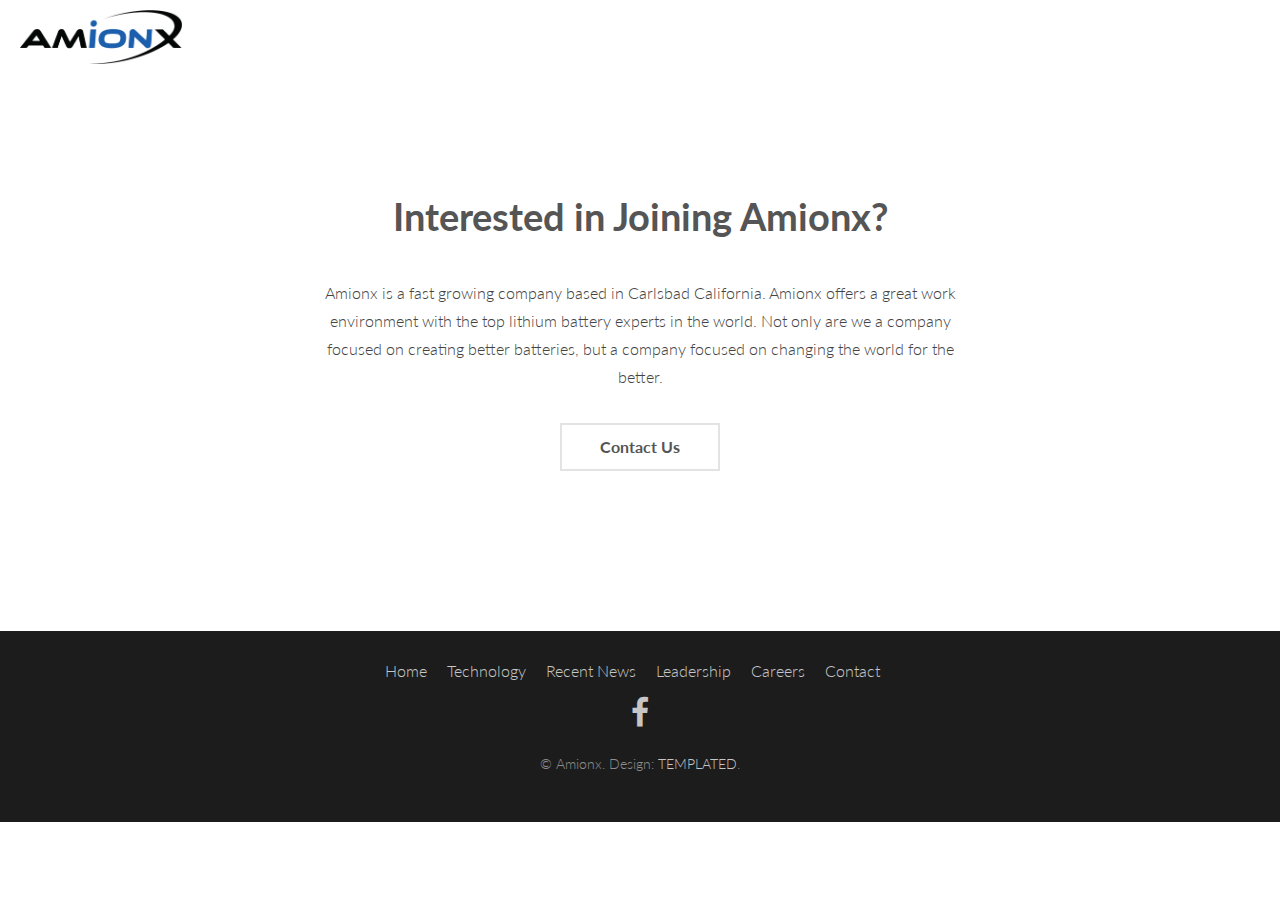
==== commit 957383c9: "Finished updating headers and footers. Ready to deploy" ====
--- a/careers.html
+++ b/careers.html
@@ -17,17 +17,6 @@
                 <a href="index.html" class="logo">
                   <img src="./src/assets/images/ami.png" alt="Amionx Logo" height="80%" />
                 </a>
-                <nav class = "navbar">
-                  <ul class="links">
-                    <li><a href="index.html">Home</a></li>
-                    <li><a href="technology.html">Technology</a></li>
-                    <li><a href="recentnews.html">Recent News</a></li>
-                    <li><a href="leadership.html">Leadership</a></li>
-                    <li><a href="careers.html">Careers</a></li>
-                    <li><a href="contact.html">Contact</a></li>
-                    <a href="javascript:void(0);" class = "icon" >Menu &#9776;</a>
-                  </ul>
-                </nav>
               </header>
 
 
@@ -51,9 +40,15 @@
         <!-- Footer -->
               <footer id="footer">
                 <ul class="icons">
-                  <!-- <li><a href="#" class="icon fa-twitter"><span class="label">Twitter</span></a></li> -->
-                  <li><a href="https://www.facebook.com/amionxsafecore/" class="icon fa-facebook"><span class="label">Facebook</span></a></li>
-                  <!-- <li><a href="#" class="icon fa-instagram"><span class="label">Instagram</span></a></li> -->
+					<!-- <li><a href="#" class="icon fa-twitter"><span class="label">Twitter</span></a></li> -->
+          <!-- <li><a href="#" class="icon fa-instagram"><span class="label">Instagram</span></a></li> -->
+                  <li><a href="index.html">Home</a></li>
+                  <li><a href="technology.html">Technology</a></li>
+                  <li><a href="recentnews.html">Recent News</a></li>
+                  <li><a href="leadership.html">Leadership</a></li>
+                  <li><a href="careers.html">Careers</a></li>
+                  <li><a href="contact.html">Contact</a></li>
+                  <br><li><a href="https://www.facebook.com/amionxsafecore/" class="icon fa-facebook"><span class="label">Facebook</span></a></li>
                 </ul>
                 <div class="copyright">
                   &copy; Amionx. Design: <a href="https://templated.co">TEMPLATED</a>.
--- a/src/assets/css/main.css
+++ b/src/assets/css/main.css
@@ -2353,7 +2353,8 @@
 		ul.icons {
 			cursor: default;
 			list-style: none;
-			padding-left: 0;
+      padding-left: 0;
+      margin: 10px;
 		}
 
 			ul.icons li {
--- a/src/assets/css/App.css
+++ b/src/assets/css/App.css
@@ -76,3 +76,14 @@
 #press-section {
   clear: both;
 }
+
+.news-icons {
+  margin: 20px;
+  vertical-align: middle;
+  align-content: center;
+}
+
+
+#more-news-button {
+  margin: 20px;
+}
